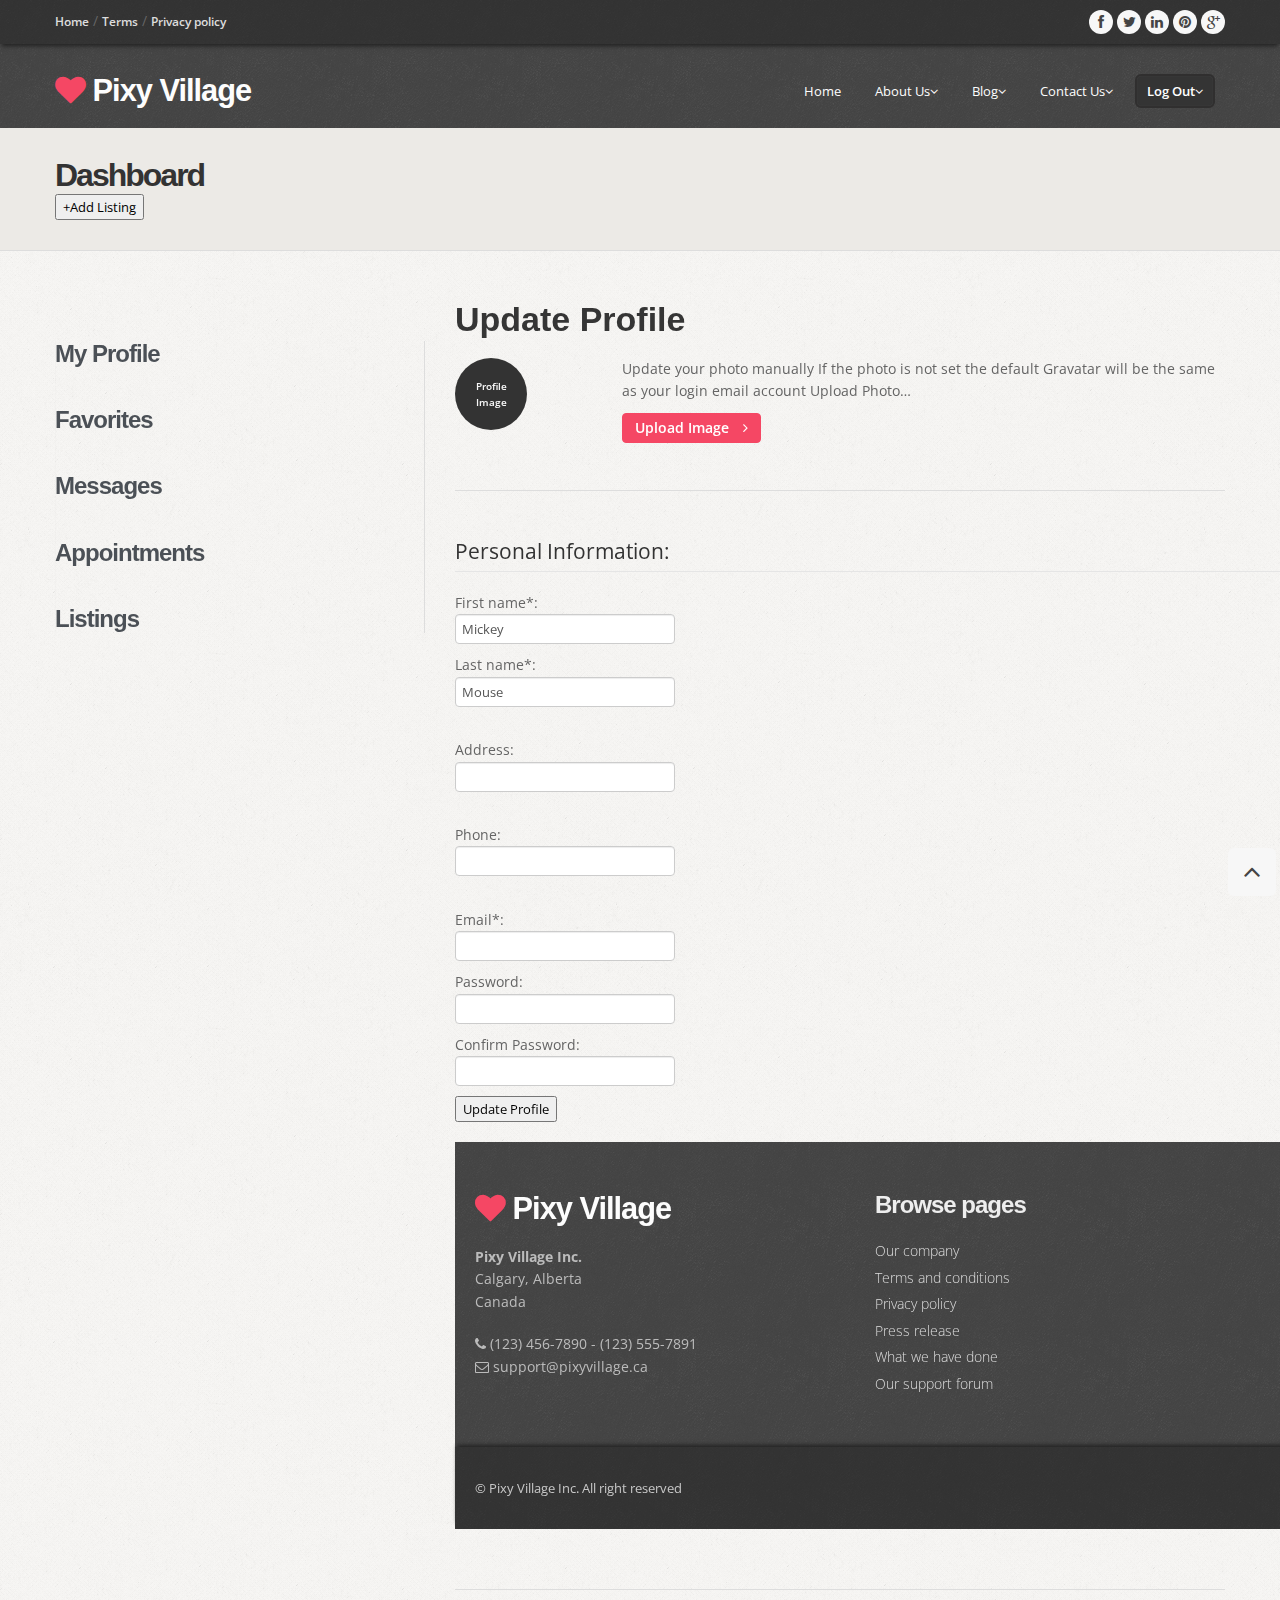
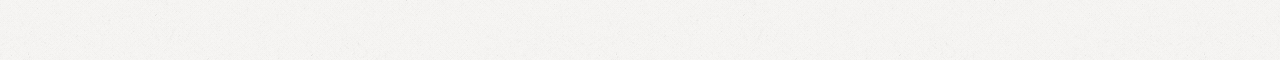
==== dashboard.html @ 8fb2b0e0 "more pages added" ====
<!DOCTYPE html>
<html lang="en">

<head>
  <meta charset="utf-8">
  <title>Dashboard</title>
  <meta name="viewport" content="width=device-width, initial-scale=1.0" />
  <meta name="description" content="Your page description here" />
  <meta name="author" content="" />

  <!-- css -->
  <link href="css/bootstrap.css" rel="stylesheet" />
  <link href="css/bootstrap-responsive.css" rel="stylesheet" />
  <link href="css/prettyPhoto.css" rel="stylesheet" />
  <link href="https://fonts.googleapis.com/css?family=Open+Sans:300,400,600,700" rel="stylesheet">
  <link href="css/style.css" rel="stylesheet">

  <!-- Theme skin -->
  <link id="t-colors" href="color/default.css" rel="stylesheet" />

  <!-- Fav and touch icons -->
  <link rel="apple-touch-icon-precomposed" sizes="144x144" href="ico/apple-touch-icon-144-precomposed.png" />
  <link rel="apple-touch-icon-precomposed" sizes="114x114" href="ico/apple-touch-icon-114-precomposed.png" />
  <link rel="apple-touch-icon-precomposed" sizes="72x72" href="ico/apple-touch-icon-72-precomposed.png" />
  <link rel="apple-touch-icon-precomposed" href="ico/apple-touch-icon-57-precomposed.png" />
  <link rel="shortcut icon" href="ico/favicon.png" />

  <!-- =======================================================
    Theme Name: Remember
    Theme URL: https://bootstrapmade.com/remember-free-multipurpose-bootstrap-template/
    Author: BootstrapMade.com
    Author URL: https://bootstrapmade.com
  ======================================================= -->
</head>

<body>

  <div id="wrapper">
    <!-- start header -->
    <header>
      <div class="top">
        <div class="container">
          <div class="row">
            <div class="span6">
              <ul class="topmenu">
                <li><a href="#">Home</a> &#47;</li>
                <li><a href="#">Terms</a> &#47;</li>
                <li><a href="#">Privacy policy</a></li>
              </ul>
            </div>
            <div class="span6">

              <ul class="social-network">
                <li><a href="#" data-placement="bottom" title="Facebook"><i class="icon-circled icon-bglight icon-facebook"></i></a></li>
                <li><a href="#" data-placement="bottom" title="Twitter"><i class="icon-circled icon-bglight icon-twitter"></i></a></li>
                <li><a href="#" data-placement="bottom" title="Linkedin"><i class="icon-circled icon-linkedin icon-bglight"></i></a></li>
                <li><a href="#" data-placement="bottom" title="Pinterest"><i class="icon-circled icon-pinterest  icon-bglight"></i></a></li>
                <li><a href="#" data-placement="bottom" title="Google +"><i class="icon-circled icon-google-plus icon-bglight"></i></a></li>
              </ul>

            </div>
          </div>
        </div>
      </div>
      <div class="container">


        <div class="row nomargin">
          <div class="span4">
            <div class="logo">
              <h1><a href="index.html"><i class="icon-tint"></i> Pixy Village</a></h1>
            </div>
          </div>
          <div class="span8">
            <div class="navbar navbar-static-top">
              <div class="navigation">
                <nav>
                  <ul class="nav topnav">


                    <li><a href="index.html">Home</a></li>
                    <li class="dropdown">
                      <a href="#">About Us<i class="icon-angle-down"></i></a>
                  <!--    <ul class="dropdown-menu">
                        <li><a href="typography.html">Typography</a></li>
                        <li><a href="components.html">Components</a></li>
                        <li><a href="icons.html">Icons</a></li>
                        <li><a href="icon-variations.html">Icon variations</a></li>

                      </ul> -->
                    </li>
                    <li class="dropdown">
                      <a href="#">Blog<i class="icon-angle-down"></i></a>
                  <!--    <ul class="dropdown-menu">
                        <li><a href="about.html">About us</a></li>
                        <li><a href="pricingbox.html">Pricing boxes</a></li>
                        <li><a href="testimonials.html">Testimonials</a></li>
                        <li><a href="404.html">404</a></li>
                      </ul> -->
                    </li>
                    <li class="dropdown">
                     <a href="#">Contact Us<i class="icon-angle-down"></i></a>
                <!--    <ul class="dropdown-menu">
                        <li><a href="portfolio-2cols.html">Portfolio 2 columns</a></li>
                        <li><a href="portfolio-3cols.html">Portfolio 3 columns</a></li>
                        <li><a href="portfolio-4cols.html">Portfolio 4 columns</a></li>
                        <li><a href="portfolio-detail.html">Portfolio detail</a></li>
                      </ul> -->
                    </li>
                    <li class="dropdown active">
                      <a href="#">Log Out<i class="icon-angle-down"></i></a>
                      <ul class="dropdown-menu">
                        <li><a href="blog-left-sidebar.html">Blog left sidebar</a></li>
                        <li><a href="blog-right-sidebar.html">Blog right sidebar</a></li>
                        <li><a href="post-left-sidebar.html">Post left sidebar</a></li>
                        <li><a href="post-right-sidebar.html">Post right sidebar</a></li>
                      </ul>
                    </li>
                    <li>
                  <!--    <a href="contact.html">Contact </a>
                    </li>
                  </ul>-->
                </nav>
              </div>
              <!-- end navigation -->
            </div>
          </div>
        </div>
      </div>
    </header>
    <!-- end header -->

    <section id="inner-headline">
      <div class="container">
        <div class="row">
          <div class="span4">
            <div class="inner-heading">
              <h2>Dashboard</h2>
                <button>+Add Listing</button>
            </div>
          </div>
        <!--  <div class="span8">
            <ul class="breadcrumb">
              <li><a href="index.html">Home</a> <i class="icon-angle-right"></i></li>
              <li><a href="#">Blog</a> <i class="icon-angle-right"></i></li>
              <li class="active">Blog with left sidebar</li>
            </ul> -->
          </div>
        </div>
      </div>
    </section>

    <section id="content">
      <div class="container">
        <div class="row">

          <div class="span4">

            <aside class="left-sidebar">

              <div class="widget">
            <!--    <form>
                  <div class="input-append">
                    <input class="span2" id="appendedInputButton" type="text" placeholder="Type here">
                    <button class="btn btn-color" type="submit">Search</button>
                  </div>
                </form> -->
              </div>

              <div class="widget">

                <h5 class="widgetheading"><a href="#">My Profile</a></h5>

              <!--  <ul class="cat">
                  <li><i class="icon-angle-right"></i> <a href="#">Web design</a><span> (20)</span></li>
                  <li><i class="icon-angle-right"></i> <a href="#">Online business</a><span> (11)</span></li>
                  <li><i class="icon-angle-right"></i> <a href="#">Marketing strategy</a><span> (9)</span></li>
                  <li><i class="icon-angle-right"></i> <a href="#">Technology</a><span> (12)</span></li>
                  <li><i class="icon-angle-right"></i> <a href="#">About finance</a><span> (18)</span></li>
                </ul> -->
              </div>

              <div class="widget">

                <h5 class="widgetheading"><a href="#">Favorites</a></h5>

          <!--      <ul class="cat">
                  <li><i class="icon-angle-right"></i> <a href="#">Lorem ipsum dolor sit amet</a></li>
                  <li><i class="icon-angle-right"></i> <a href="#">Ancillae senserit scribentur ea vel</a></li>
                  <li><i class="icon-angle-right"></i> <a href="#">Persius nostrum eleifend ad has</a></li>
                  <li><i class="icon-angle-right"></i> <a href="#">Facilis mediocrem urbanitas ad sed</a></li>
                  <li><i class="icon-angle-right"></i> <a href="#">Eripuit veritus docendi cum ut</a></li>
                </ul> -->
              </div>

              <div class="widget">

                <h5 class="widgetheading"><a href="#">Messages</a></h5>
              <!--  <div class="video-container">
                  <iframe src="http://player.vimeo.com/video/30585464?title=0&amp;byline=0">			</iframe>
                </div>
              </div> -->

            <!--  <div class="widget">
                <h5 class="widgetheading">Flickr photostream</h5>
                <div class="flickr_badge">
                  <script type="text/javascript" src="http://www.flickr.com/badge_code_v2.gne?count=8&amp;display=random&amp;size=s&amp;layout=x&amp;source=user&amp;user=34178660@N03"></script>
                </div>
                <div class="clear"></div> -->
              </div>
              <div class="widget">

                <h5 class="widgetheading"><a href="#">Appointments</a></h5>
              <!--  <p>
                  Lorem ipsum dolor sit amet, quo everti torquatos rationibus an, graeci splendide mel cu. Sed ad vidisse eruditi maluisset, et duo mazim placerat adipiscing.
                </p> -->

              </div>

              <div class="widget">

                <h5 class="widgetheading"><a href="#">Listings</a></h5>
              <!--  <p>
                  Lorem ipsum dolor sit amet, quo everti torquatos rationibus an, graeci splendide mel cu. Sed ad vidisse eruditi maluisset, et duo mazim placerat adipiscing.
                </p> -->

              </div>


            </aside>
          </div>

          <div class="span8">
            <article>
              <div class="row">

                <div class="span8">
                  <div class="post-image">
                    <div class="post-heading">
                      <h3><a href="#">Update Profile</a></h3>
                    </div>

                <!--    <img src="img/dummies/blog/img1.jpg" alt="" /> -->

                  </div>
                  <div class="meta-post">
                    <a href="#" class="author">Profile<br />Image</a>
                <!--    <a href="#" class="date">10 Jun<br /> 2013</a> -->
                  </div>
                  <div class="post-entry">
                    <p>
                      Update your photo manually If the photo is not set the default Gravatar will be the same as your login email account
                      Upload Photo…
                    </p>
                    <a href="#" class="btn btn-color">Upload Image <i class="icon-angle-right"></i></a>
                  </div>
                </div>
              </div>
            </article>

            <article>
              <div class="row">

                <div class="span12">
                  <div class="post-slider">
                  <!--  <div class="post-heading">
                      <h3><a href="#">This is an example of slider post format</a></h3>
                    </div> -->

                    <form action="/action_page.php">
                    <fieldset>
                      <legend>Personal Information:</legend>
                      First name*:<br>
                      <input type="text" name="firstname" value="Mickey"><br>
                      Last name*:<br>
                      <input type="text" name="lastname" value="Mouse"><br><br>

                      Address:<br>
                      <input type="text" name="address" value=""><br><br>

                      Phone:<br>
                      <input type="text" name="phone" value=""><br><br>


                      Email*:<br>
                      <input type="text" name="email" value=""><br>

                      Password:<br>

                      <input type="text" name="password" value=""><br>

                    Confirm  Password:<br>

                      <input type="text" name="password" value=""><br>


                      <input type="submit" value="Update Profile">
                    </fieldset>
                  </form>




        <!--            <div class="clear"></div>
                    <!-- start flexslider -->
              <!--      <div class="flexslider">
                      <ul class="slides">
                        <li>
                          <img src="img/dummies/blog/img1.jpg" alt="" />
                        </li>
                        <li>
                          <img src="img/dummies/blog/img2.jpg" alt="" />
                        </li>
                        <li>
                          <img src="img/dummies/blog/img3.jpg" alt="" />
                        </li>
                      </ul>
                    </div>
                    <!-- end flexslider -->
                <!--  </div>
                  <div class="meta-post">
                    <a href="#" class="author">By<br /> Admin</a>
                    <a href="#" class="date">10 Jun<br /> 2013</a>
                  </div>
                  <div class="post-entry">
                    <p>
                      Qui ut ceteros comprehensam. Cu eos sale sanctus eligendi, id ius elitr saperet, ocurreret pertinacia pri an. No mei nibh consectetuer, semper laoreet perfecto ad qui, est rebum nulla argumentum ei. Fierent adipisci iracundia est ei, usu timeam persius
                      ea. Usu ea justo malis, pri quando everti electram ei, ex homero omittam salutatus...
                    </p>
                    <a href="#" class="btn btn-color">Read more <i class="icon-angle-right"></i></a>
                  </div>

                </div>
              </div>
            </article>


            <article>
              <div class="row">

                <div class="span8">
                  <div class="post-quote">
                    <div class="post-heading">
                      <h3><a href="#">Nice example of quote post format below</a></h3>
                    </div>


                  </div>
                  <div class="meta-post">
                    <a href="#" class="author">By<br /> Admin</a>
                    <a href="#" class="date">10 Jun<br /> 2013</a>
                  </div>
                  <div class="post-entry">
                    <blockquote>
                      Lorem ipsum dolor sit amet, ei quod constituto qui. Summo labores expetendis ad quo, lorem luptatum et vis. No qui vidisse signiferumque...
                    </blockquote>
                    <a href="#" class="btn btn-color">Read more <i class="icon-angle-right"></i></a>
                  </div>

                </div>
              </div>
            </article>

            <article>
              <div class="row">

                <div class="span8">
                  <div class="post-video">
                    <div class="post-heading">
                      <h3><a href="#">Amazing video post format here</a></h3>
                    </div>
                    <div class="video-container">
                      <iframe src="http://player.vimeo.com/video/30585464?title=0&amp;byline=0">			</iframe>
                    </div>
                  </div>
                  <div class="meta-post">
                    <a href="#" class="author">By<br /> Admin</a>
                    <a href="#" class="date">10 Jun<br /> 2013</a>
                  </div>
                  <div class="post-entry">
                    <p>
                      Qui ut ceteros comprehensam. Cu eos sale sanctus eligendi, id ius elitr saperet, ocurreret pertinacia pri an. No mei nibh consectetuer, semper laoreet perfecto ad qui, est rebum nulla argumentum ei. Fierent adipisci iracundia est ei, usu timeam persius
                      ea. Usu ea justo malis, pri quando everti electram ei, ex homero omittam salutatus...
                    </p>
                    <a href="#" class="btn btn-color">Read more <i class="icon-angle-right"></i></a>
                  </div>
                </div>
              </div>
            </article>

            <div id="pagination">
              <span class="all">Page 1 of 3</span>
              <span class="current">1</span>
              <a href="#" class="inactive">2</a>
              <a href="#" class="inactive">3</a>
            </div>
          </div>
        </div>
      </div>
    </section> -->

    <footer>
      <div class="container">
        <div class="row">
          <div class="span4">
            <div class="widget">
              <div class="footer_logo">
                <h3><a href="index.html"><i class="icon-tint"></i> Pixy Village</a></h3>
              </div>
              <address>
							  <strong>Pixy Village Inc.</strong><br>
  							Calgary, Alberta<br>
  							Canada
  						</address>
              <p>
                <i class="icon-phone"></i> (123) 456-7890 - (123) 555-7891 <br>
                <i class="icon-envelope-alt"></i> support@pixyvillage.ca
              </p>
            </div>
          </div>
          <div class="span4">
            <div class="widget">
              <h5 class="widgetheading">Browse pages</h5>
              <ul class="link-list">
                <li><a href="#">Our company</a></li>
                <li><a href="#">Terms and conditions</a></li>
                <li><a href="#">Privacy policy</a></li>
                <li><a href="#">Press release</a></li>
                <li><a href="#">What we have done</a></li>
                <li><a href="#">Our support forum</a></li>
              </ul>

            </div>
          </div>
      <!--    <div class="span4">
            <div class="widget">
              <h5 class="widgetheading">From flickr</h5>
              <div class="flickr_badge">
                <script type="text/javascript" src="http://www.flickr.com/badge_code_v2.gne?count=8&amp;display=random&amp;size=s&amp;layout=x&amp;source=user&amp;user=34178660@N03"></script>
              </div>
              <div class="clear"></div>
            </div>
          </div>-->
        </div>
      </div>
      <div id="sub-footer">
        <div class="container">
          <div class="row">
            <div class="span6">
              <div class="copyright">
                <p><span>&copy; Pixy Village Inc. All right reserved</span></p>
              </div>

            </div>

            <div class="span6">
              <div class="credits">
                <!--
                  All the links in the footer should remain intact.
                  You can delete the links only if you purchased the pro version.
                  Licensing information: https://bootstrapmade.com/license/
                  Purchase the pro version with working PHP/AJAX contact form: https://bootstrapmade.com/buy/?theme=Remember
                -->
                Created by <a href="https://bootstrapmade.com/">BootstrapMade</a>
              </div>
            </div>
          </div>
        </div>
      </div>
    </footer>
  </div>
  <a href="#" class="scrollup"><i class="icon-angle-up icon-rounded icon-bglight icon-2x"></i></a>

  <!-- javascript
    ================================================== -->
  <!-- Placed at the end of the document so the pages load faster -->
  <script src="js/jquery.js"></script>
  <script src="js/jquery.easing.1.3.js"></script>
  <script src="js/bootstrap.js"></script>
  <script src="js/modernizr.custom.js"></script>
  <script src="js/toucheffects.js"></script>
  <script src="js/google-code-prettify/prettify.js"></script>
  <script src="js/jquery.prettyPhoto.js"></script>
  <script src="js/portfolio/jquery.quicksand.js"></script>
  <script src="js/portfolio/setting.js"></script>
  <script src="js/animate.js"></script>

  <!-- Template Custom JavaScript File -->
  <script src="js/custom.js"></script>

</body>

</html>
---- css/prettyPhoto.css ----
div.pp_default .pp_top,div.pp_default .pp_top .pp_middle,div.pp_default .pp_top .pp_left,div.pp_default .pp_top .pp_right,div.pp_default .pp_bottom,div.pp_default .pp_bottom .pp_left,div.pp_default .pp_bottom .pp_middle,div.pp_default .pp_bottom .pp_right{height:13px}
div.pp_default .pp_top .pp_left{background:url(../img/prettyPhoto/default/sprite.png) -78px -93px no-repeat}
div.pp_default .pp_top .pp_middle{background:url(../img/prettyPhoto/default/sprite_x.png) top left repeat-x}
div.pp_default .pp_top .pp_right{background:url(../img/prettyPhoto/default/sprite.png) -112px -93px no-repeat}
div.pp_default .pp_content .ppt{color:#f8f8f8}
div.pp_default .pp_content_container .pp_left{background:url(../img/prettyPhoto/default/sprite_y.png) -7px 0 repeat-y;padding-left:13px}
div.pp_default .pp_content_container .pp_right{background:url(../img/prettyPhoto/default/sprite_y.png) top right repeat-y;padding-right:13px}
div.pp_default .pp_next:hover{background:url(../img/prettyPhoto/default/sprite_next.png) center right no-repeat;cursor:pointer}
div.pp_default .pp_previous:hover{background:url(../img/prettyPhoto/default/sprite_prev.png) center left no-repeat;cursor:pointer}
div.pp_default .pp_expand{background:url(../img/prettyPhoto/default/sprite.png) 0 -29px no-repeat;cursor:pointer;width:28px;height:28px}
div.pp_default .pp_expand:hover{background:url(../img/prettyPhoto/default/sprite.png) 0 -56px no-repeat;cursor:pointer}
div.pp_default .pp_contract{background:url(../img/prettyPhoto/default/sprite.png) 0 -84px no-repeat;cursor:pointer;width:28px;height:28px}
div.pp_default .pp_contract:hover{background:url(../img/prettyPhoto/default/sprite.png) 0 -113px no-repeat;cursor:pointer}
div.pp_default .pp_close{width:30px;height:30px;background:url(../img/prettyPhoto/default/sprite.png) 2px 1px no-repeat;cursor:pointer}
div.pp_default .pp_gallery ul li a{background:url(../img/prettyPhoto/default/default_thumb.png) center center #f8f8f8;border:1px solid #aaa}
div.pp_default .pp_social{margin-top:7px}
div.pp_default .pp_gallery a.pp_arrow_previous,div.pp_default .pp_gallery a.pp_arrow_next{position:static;left:auto}
div.pp_default .pp_nav .pp_play,div.pp_default .pp_nav .pp_pause{background:url(../img/prettyPhoto/default/sprite.png) -51px 1px no-repeat;height:30px;width:30px}
div.pp_default .pp_nav .pp_pause{background-position:-51px -29px}
div.pp_default a.pp_arrow_previous,div.pp_default a.pp_arrow_next{background:url(../img/prettyPhoto/default/sprite.png) -31px -3px no-repeat;height:20px;width:20px;margin:4px 0 0}
div.pp_default a.pp_arrow_next{left:52px;background-position:-82px -3px}
div.pp_default .pp_content_container .pp_details{margin-top:5px}
div.pp_default .pp_nav{clear:none;height:30px;width:110px;position:relative}
div.pp_default .pp_nav .currentTextHolder{font-family:Georgia;font-style:italic;color:#999;font-size:11px;left:75px;line-height:25px;position:absolute;top:2px;margin:0;padding:0 0 0 10px}
div.pp_default .pp_close:hover,div.pp_default .pp_nav .pp_play:hover,div.pp_default .pp_nav .pp_pause:hover,div.pp_default .pp_arrow_next:hover,div.pp_default .pp_arrow_previous:hover{opacity:0.7}
div.pp_default .pp_description{font-size:11px;font-weight:700;line-height:14px;margin:5px 50px 5px 0}
div.pp_default .pp_bottom .pp_left{background:url(../img/prettyPhoto/default/sprite.png) -78px -127px no-repeat}
div.pp_default .pp_bottom .pp_middle{background:url(../img/prettyPhoto/default/sprite_x.png) bottom left repeat-x}
div.pp_default .pp_bottom .pp_right{background:url(../img/prettyPhoto/default/sprite.png) -112px -127px no-repeat}
div.pp_default .pp_loaderIcon{background:url(../img/prettyPhoto/default/loader.gif) center center no-repeat}
div.light_rounded .pp_top .pp_left{background:url(../img/prettyPhoto/light_rounded/sprite.png) -88px -53px no-repeat}
div.light_rounded .pp_top .pp_right{background:url(../img/prettyPhoto/light_rounded/sprite.png) -110px -53px no-repeat}
div.light_rounded .pp_next:hover{background:url(../img/prettyPhoto/light_rounded/btnNext.png) center right no-repeat;cursor:pointer}
div.light_rounded .pp_previous:hover{background:url(../img/prettyPhoto/light_rounded/btnPrevious.png) center left no-repeat;cursor:pointer}
div.light_rounded .pp_expand{background:url(../img/prettyPhoto/light_rounded/sprite.png) -31px -26px no-repeat;cursor:pointer}
div.light_rounded .pp_expand:hover{background:url(../img/prettyPhoto/light_rounded/sprite.png) -31px -47px no-repeat;cursor:pointer}
div.light_rounded .pp_contract{background:url(../img/prettyPhoto/light_rounded/sprite.png) 0 -26px no-repeat;cursor:pointer}
div.light_rounded .pp_contract:hover{background:url(../img/prettyPhoto/light_rounded/sprite.png) 0 -47px no-repeat;cursor:pointer}
div.light_rounded .pp_close{width:75px;height:22px;background:url(../img/prettyPhoto/light_rounded/sprite.png) -1px -1px no-repeat;cursor:pointer}
div.light_rounded .pp_nav .pp_play{background:url(../img/prettyPhoto/light_rounded/sprite.png) -1px -100px no-repeat;height:15px;width:14px}
div.light_rounded .pp_nav .pp_pause{background:url(../img/prettyPhoto/light_rounded/sprite.png) -24px -100px no-repeat;height:15px;width:14px}
div.light_rounded .pp_arrow_previous{background:url(../img/prettyPhoto/light_rounded/sprite.png) 0 -71px no-repeat}
div.light_rounded .pp_arrow_next{background:url(../img/prettyPhoto/light_rounded/sprite.png) -22px -71px no-repeat}
div.light_rounded .pp_bottom .pp_left{background:url(../img/prettyPhoto/light_rounded/sprite.png) -88px -80px no-repeat}
div.light_rounded .pp_bottom .pp_right{background:url(../img/prettyPhoto/light_rounded/sprite.png) -110px -80px no-repeat}
div.dark_rounded .pp_top .pp_left{background:url(../img/prettyPhoto/dark_rounded/sprite.png) -88px -53px no-repeat}
div.dark_rounded .pp_top .pp_right{background:url(../img/prettyPhoto/dark_rounded/sprite.png) -110px -53px no-repeat}
div.dark_rounded .pp_content_container .pp_left{background:url(../img/prettyPhoto/dark_rounded/contentPattern.png) top left repeat-y}
div.dark_rounded .pp_content_container .pp_right{background:url(../img/prettyPhoto/dark_rounded/contentPattern.png) top right repeat-y}
div.dark_rounded .pp_next:hover{background:url(../img/prettyPhoto/dark_rounded/btnNext.png) center right no-repeat;cursor:pointer}
div.dark_rounded .pp_previous:hover{background:url(../img/prettyPhoto/dark_rounded/btnPrevious.png) center left no-repeat;cursor:pointer}
div.dark_rounded .pp_expand{background:url(../img/prettyPhoto/dark_rounded/sprite.png) -31px -26px no-repeat;cursor:pointer}
div.dark_rounded .pp_expand:hover{background:url(../img/prettyPhoto/dark_rounded/sprite.png) -31px -47px no-repeat;cursor:pointer}
div.dark_rounded .pp_contract{background:url(../img/prettyPhoto/dark_rounded/sprite.png) 0 -26px no-repeat;cursor:pointer}
div.dark_rounded .pp_contract:hover{background:url(../img/prettyPhoto/dark_rounded/sprite.png) 0 -47px no-repeat;cursor:pointer}
div.dark_rounded .pp_close{width:75px;height:22px;background:url(../img/prettyPhoto/dark_rounded/sprite.png) -1px -1px no-repeat;cursor:pointer}
div.dark_rounded .pp_description{margin-right:85px;color:#fff}
div.dark_rounded .pp_nav .pp_play{background:url(../img/prettyPhoto/dark_rounded/sprite.png) -1px -100px no-repeat;height:15px;width:14px}
div.dark_rounded .pp_nav .pp_pause{background:url(../img/prettyPhoto/dark_rounded/sprite.png) -24px -100px no-repeat;height:15px;width:14px}
div.dark_rounded .pp_arrow_previous{background:url(../img/prettyPhoto/dark_rounded/sprite.png) 0 -71px no-repeat}
div.dark_rounded .pp_arrow_next{background:url(../img/prettyPhoto/dark_rounded/sprite.png) -22px -71px no-repeat}
div.dark_rounded .pp_bottom .pp_left{background:url(../img/prettyPhoto/dark_rounded/sprite.png) -88px -80px no-repeat}
div.dark_rounded .pp_bottom .pp_right{background:url(../img/prettyPhoto/dark_rounded/sprite.png) -110px -80px no-repeat}
div.dark_rounded .pp_loaderIcon{background:url(../img/prettyPhoto/dark_rounded/loader.gif) center center no-repeat}
div.dark_square .pp_left,div.dark_square .pp_middle,div.dark_square .pp_right,div.dark_square .pp_content{background:#000}
div.dark_square .pp_description{color:#fff;margin:0 85px 0 0}
div.dark_square .pp_loaderIcon{background:url(../img/prettyPhoto/dark_square/loader.gif) center center no-repeat}
div.dark_square .pp_expand{background:url(../img/prettyPhoto/dark_square/sprite.png) -31px -26px no-repeat;cursor:pointer}
div.dark_square .pp_expand:hover{background:url(../img/prettyPhoto/dark_square/sprite.png) -31px -47px no-repeat;cursor:pointer}
div.dark_square .pp_contract{background:url(../img/prettyPhoto/dark_square/sprite.png) 0 -26px no-repeat;cursor:pointer}
div.dark_square .pp_contract:hover{background:url(../img/prettyPhoto/dark_square/sprite.png) 0 -47px no-repeat;cursor:pointer}
div.dark_square .pp_close{width:75px;height:22px;background:url(../img/prettyPhoto/dark_square/sprite.png) -1px -1px no-repeat;cursor:pointer}
div.dark_square .pp_nav{clear:none}
div.dark_square .pp_nav .pp_play{background:url(../img/prettyPhoto/dark_square/sprite.png) -1px -100px no-repeat;height:15px;width:14px}
div.dark_square .pp_nav .pp_pause{background:url(../img/prettyPhoto/dark_square/sprite.png) -24px -100px no-repeat;height:15px;width:14px}
div.dark_square .pp_arrow_previous{background:url(../img/prettyPhoto/dark_square/sprite.png) 0 -71px no-repeat}
div.dark_square .pp_arrow_next{background:url(../img/prettyPhoto/dark_square/sprite.png) -22px -71px no-repeat}
div.dark_square .pp_next:hover{background:url(../img/prettyPhoto/dark_square/btnNext.png) center right no-repeat;cursor:pointer}
div.dark_square .pp_previous:hover{background:url(../img/prettyPhoto/dark_square/btnPrevious.png) center left no-repeat;cursor:pointer}
div.light_square .pp_expand{background:url(../img/prettyPhoto/light_square/sprite.png) -31px -26px no-repeat;cursor:pointer}
div.light_square .pp_expand:hover{background:url(../img/prettyPhoto/light_square/sprite.png) -31px -47px no-repeat;cursor:pointer}
div.light_square .pp_contract{background:url(../img/prettyPhoto/light_square/sprite.png) 0 -26px no-repeat;cursor:pointer}
div.light_square .pp_contract:hover{background:url(../img/prettyPhoto/light_square/sprite.png) 0 -47px no-repeat;cursor:pointer}
div.light_square .pp_close{width:75px;height:22px;background:url(../img/prettyPhoto/light_square/sprite.png) -1px -1px no-repeat;cursor:pointer}
div.light_square .pp_nav .pp_play{background:url(../img/prettyPhoto/light_square/sprite.png) -1px -100px no-repeat;height:15px;width:14px}
div.light_square .pp_nav .pp_pause{background:url(../img/prettyPhoto/light_square/sprite.png) -24px -100px no-repeat;height:15px;width:14px}
div.light_square .pp_arrow_previous{background:url(../img/prettyPhoto/light_square/sprite.png) 0 -71px no-repeat}
div.light_square .pp_arrow_next{background:url(../img/prettyPhoto/light_square/sprite.png) -22px -71px no-repeat}
div.light_square .pp_next:hover{background:url(../img/prettyPhoto/light_square/btnNext.png) center right no-repeat;cursor:pointer}
div.light_square .pp_previous:hover{background:url(../img/prettyPhoto/light_square/btnPrevious.png) center left no-repeat;cursor:pointer}
div.facebook .pp_top .pp_left{background:url(../img/prettyPhoto/facebook/sprite.png) -88px -53px no-repeat}
div.facebook .pp_top .pp_middle{background:url(../img/prettyPhoto/facebook/contentPatternTop.png) top left repeat-x}
div.facebook .pp_top .pp_right{background:url(../img/prettyPhoto/facebook/sprite.png) -110px -53px no-repeat}
div.facebook .pp_content_container .pp_left{background:url(../img/prettyPhoto/facebook/contentPatternLeft.png) top left repeat-y}
div.facebook .pp_content_container .pp_right{background:url(../img/prettyPhoto/facebook/contentPatternRight.png) top right repeat-y}
div.facebook .pp_expand{background:url(../img/prettyPhoto/facebook/sprite.png) -31px -26px no-repeat;cursor:pointer}
div.facebook .pp_expand:hover{background:url(../img/prettyPhoto/facebook/sprite.png) -31px -47px no-repeat;cursor:pointer}
div.facebook .pp_contract{background:url(../img/prettyPhoto/facebook/sprite.png) 0 -26px no-repeat;cursor:pointer}
div.facebook .pp_contract:hover{background:url(../img/prettyPhoto/facebook/sprite.png) 0 -47px no-repeat;cursor:pointer}
div.facebook .pp_close{width:22px;height:22px;background:url(../img/prettyPhoto/facebook/sprite.png) -1px -1px no-repeat;cursor:pointer}
div.facebook .pp_description{margin:0 37px 0 0}
div.facebook .pp_loaderIcon{background:url(../img/prettyPhoto/facebook/loader.gif) center center no-repeat}
div.facebook .pp_arrow_previous{background:url(../img/prettyPhoto/facebook/sprite.png) 0 -71px no-repeat;height:22px;margin-top:0;width:22px}
div.facebook .pp_arrow_previous.disabled{background-position:0 -96px;cursor:default}
div.facebook .pp_arrow_next{background:url(../img/prettyPhoto/facebook/sprite.png) -32px -71px no-repeat;height:22px;margin-top:0;width:22px}
div.facebook .pp_arrow_next.disabled{background-position:-32px -96px;cursor:default}
div.facebook .pp_nav{margin-top:0}
div.facebook .pp_nav p{font-size:15px;padding:0 3px 0 4px}
div.facebook .pp_nav .pp_play{background:url(../img/prettyPhoto/facebook/sprite.png) -1px -123px no-repeat;height:22px;width:22px}
div.facebook .pp_nav .pp_pause{background:url(../img/prettyPhoto/facebook/sprite.png) -32px -123px no-repeat;height:22px;width:22px}
div.facebook .pp_next:hover{background:url(../img/prettyPhoto/facebook/btnNext.png) center right no-repeat;cursor:pointer}
div.facebook .pp_previous:hover{background:url(../img/prettyPhoto/facebook/btnPrevious.png) center left no-repeat;cursor:pointer}
div.facebook .pp_bottom .pp_left{background:url(../img/prettyPhoto/facebook/sprite.png) -88px -80px no-repeat}
div.facebook .pp_bottom .pp_middle{background:url(../img/prettyPhoto/facebook/contentPatternBottom.png) top left repeat-x}
div.facebook .pp_bottom .pp_right{background:url(../img/prettyPhoto/facebook/sprite.png) -110px -80px no-repeat}
div.pp_pic_holder a:focus{outline:none}
div.pp_overlay{background:#000;display:none;left:0;position:absolute;top:0;width:100%;z-index:9500}
div.pp_pic_holder{display:none;position:absolute;width:100px;z-index:10000}
.pp_content{height:40px;min-width:40px}
* html .pp_content{width:40px}
.pp_content_container{position:relative;text-align:left;width:100%}
.pp_content_container .pp_left{padding-left:20px}
.pp_content_container .pp_right{padding-right:20px}
.pp_content_container .pp_details{float:left;margin:10px 0 2px}
.pp_description{display:none;margin:0}
.pp_social{float:left;margin:0}
.pp_social .facebook{float:left;margin-left:5px;width:55px;overflow:hidden}
.pp_social .twitter{float:left}
.pp_nav{clear:right;float:left;margin:3px 10px 0 0}
.pp_nav p{float:left;white-space:nowrap;margin:2px 4px}
.pp_nav .pp_play,.pp_nav .pp_pause{float:left;margin-right:4px;text-indent:-10000px}
a.pp_arrow_previous,a.pp_arrow_next{display:block;float:left;height:15px;margin-top:3px;overflow:hidden;text-indent:-10000px;width:14px}
.pp_hoverContainer{position:absolute;top:0;width:100%;z-index:2000}
.pp_gallery{display:none;left:50%;margin-top:-50px;position:absolute;z-index:10000}
.pp_gallery div{float:left;overflow:hidden;position:relative}
.pp_gallery ul{float:left;height:35px;position:relative;white-space:nowrap;margin:0 0 0 5px;padding:0}
.pp_gallery ul a{border:1px rgba(0,0,0,0.5) solid;display:block;float:left;height:33px;overflow:hidden}
.pp_gallery ul a img{border:0}
.pp_gallery li{display:block;float:left;margin:0 5px 0 0;padding:0}
.pp_gallery li.default a{background:url(../img/prettyPhoto/facebook/default_thumbnail.gif) 0 0 no-repeat;display:block;height:33px;width:50px}
.pp_gallery .pp_arrow_previous,.pp_gallery .pp_arrow_next{margin-top:7px!important}
a.pp_next{background:url(../img/prettyPhoto/light_rounded/btnNext.png) 10000px 10000px no-repeat;display:block;float:right;height:100%;text-indent:-10000px;width:49%}
a.pp_previous{background:url(../img/prettyPhoto/light_rounded/btnNext.png) 10000px 10000px no-repeat;display:block;float:left;height:100%;text-indent:-10000px;width:49%}
a.pp_expand,a.pp_contract{cursor:pointer;display:none;height:20px;position:absolute;right:30px;text-indent:-10000px;top:10px;width:20px;z-index:20000}
a.pp_close{position:absolute;right:0;top:0;display:block;line-height:22px;text-indent:-10000px}
.pp_loaderIcon{display:block;height:24px;left:50%;position:absolute;top:50%;width:24px;margin:-12px 0 0 -12px}
#pp_full_res{line-height:1!important}
#pp_full_res .pp_inline{text-align:left}
#pp_full_res .pp_inline p{margin:0 0 15px}
div.ppt{color:#fff;display:none;font-size:17px;z-index:9999;margin:0 0 5px 15px}
div.pp_default .pp_content,div.light_rounded .pp_content{background-color:#fff}
div.pp_default #pp_full_res .pp_inline,div.light_rounded .pp_content .ppt,div.light_rounded #pp_full_res .pp_inline,div.light_square .pp_content .ppt,div.light_square #pp_full_res .pp_inline,div.facebook .pp_content .ppt,div.facebook #pp_full_res .pp_inline{color:#000}
div.pp_default .pp_gallery ul li a:hover,div.pp_default .pp_gallery ul li.selected a,.pp_gallery ul a:hover,.pp_gallery li.selected a{border-color:#fff}
div.pp_default .pp_details,div.light_rounded .pp_details,div.dark_rounded .pp_details,div.dark_square .pp_details,div.light_square .pp_details,div.facebook .pp_details{position:relative}
div.light_rounded .pp_top .pp_middle,div.light_rounded .pp_content_container .pp_left,div.light_rounded .pp_content_container .pp_right,div.light_rounded .pp_bottom .pp_middle,div.light_square .pp_left,div.light_square .pp_middle,div.light_square .pp_right,div.light_square .pp_content,div.facebook .pp_content{background:#fff}
div.light_rounded .pp_description,div.light_square .pp_description{margin-right:85px}
div.light_rounded .pp_gallery a.pp_arrow_previous,div.light_rounded .pp_gallery a.pp_arrow_next,div.dark_rounded .pp_gallery a.pp_arrow_previous,div.dark_rounded .pp_gallery a.pp_arrow_next,div.dark_square .pp_gallery a.pp_arrow_previous,div.dark_square .pp_gallery a.pp_arrow_next,div.light_square .pp_gallery a.pp_arrow_previous,div.light_square .pp_gallery a.pp_arrow_next{margin-top:12px!important}
div.light_rounded .pp_arrow_previous.disabled,div.dark_rounded .pp_arrow_previous.disabled,div.dark_square .pp_arrow_previous.disabled,div.light_square .pp_arrow_previous.disabled{background-position:0 -87px;cursor:default}
div.light_rounded .pp_arrow_next.disabled,div.dark_rounded .pp_arrow_next.disabled,div.dark_square .pp_arrow_next.disabled,div.light_square .pp_arrow_next.disabled{background-position:-22px -87px;cursor:default}
div.light_rounded .pp_loaderIcon,div.light_square .pp_loaderIcon{background:url(../img/prettyPhoto/light_rounded/loader.gif) center center no-repeat}
div.dark_rounded .pp_top .pp_middle,div.dark_rounded .pp_content,div.dark_rounded .pp_bottom .pp_middle{background:url(../img/prettyPhoto/dark_rounded/contentPattern.png) top left repeat}
div.dark_rounded .currentTextHolder,div.dark_square .currentTextHolder{color:#c4c4c4}
div.dark_rounded #pp_full_res .pp_inline,div.dark_square #pp_full_res .pp_inline{color:#fff}
.pp_top,.pp_bottom{height:20px;position:relative}
* html .pp_top,* html .pp_bottom{padding:0 20px}
.pp_top .pp_left,.pp_bottom .pp_left{height:20px;left:0;position:absolute;width:20px}
.pp_top .pp_middle,.pp_bottom .pp_middle{height:20px;left:20px;position:absolute;right:20px}
* html .pp_top .pp_middle,* html .pp_bottom .pp_middle{left:0;position:static}
.pp_top .pp_right,.pp_bottom .pp_right{height:20px;left:auto;position:absolute;right:0;top:0;width:20px}
.pp_fade,.pp_gallery li.default a img{display:none}
---- css/style.css ----
/*
  Theme Name: Remember
  Theme URL: https://bootstrapmade.com/remember-free-multipurpose-bootstrap-template/
  Author: BootstrapMade.com
  Author URL: https://bootstrapmade.com
*/

/* === prettify === */
@import url('../js/google-code-prettify/prettify.css');
/* === fontawesome === */
@import url('font-awesome.css');
/* === custom icon === */
@import url('custom-fonts.css');
/* ==== overwrite bootstrap standard ==== */
@import url('overwrite.css');

@import url('animate.css');
@import url('shortcodes.css');

/* Table of content */
/*===================================
1. General
2. layout
3. Responsive media
4. Header
5. Section: Featured
6. Intro
8. Section: Content
9. Section: Bottom
10. Inner - Section: page headline
11. Forms
12. Portfolio
13. Elements
14. Blog & article
15. Aside, sidebar
16. Footer
17. Divider, Line & Misc
18. Position & alignment
19. More
 from custom font icon
20. Spacer, margin
21. Media queries
==================================== */
/* ===================================
1. General
==================================== */

body {
	font-family:'Open Sans', Arial, sans-serif;
	font-size:14px;
	font-weight:400;
	line-height:1.6em;
	color:#656565;
}

a {
	color:#4b5056;
}
a:active {
	outline:0;
	text-decoration:none;
}


.clear {
	clear:both;
}

h2.heading {
	font-size:32px;
	color:#0e161d;
	letter-spacing:-2px;
}

h2.errortitle {
	font-size:64px;
	color:#0e161d;
	letter-spacing:-2px;
}

.bold {
	font-weight:900;
}

/* ===================================
2. layout
==================================== */


.container{
	padding:0 20px 0 20px;
	position:relative;
}


.row {
	margin-bottom:30px;
}

.row .row{
	margin-bottom:30px;
}

.row.nomargin {
	margin-bottom:0;
}



/* ===================================
3. Responsive media
==================================== */

.video-container,.map-container,.embed-container 		{ position:relative; margin:0 0 15px 0;	padding-bottom:51%; padding-top:30px; height:0; overflow:hidden; border:none; }
.embed-container iframe,
.embed-container object,
.embed-container embed,
.video-container iframe,
.map-container iframe,
.map-container object,
.map-container embed,
.video-container object,
.video-container embed 					{ position:absolute; top:0; left:0; width:100%; height:100%; }
iframe {
	border:none;
}

img.img-polaroid {
	margin:0 0 20px 0;
}
.img-box {
	max-width:100%;
}
/* ===================================
4. Header
==================================== */

/* --- header -- */
header{
	background: url(../img/header-pattern-150.png) repeat;
	margin:0;
	padding:0 0 20px;
	position:relative;
	z-index:2000;
}

header .top {
	padding:10px 0 10px;
	margin:0 0 30px;
	background: url(../img/top-pattern-150.png) repeat;
-webkit-box-shadow: 0 4px 4px -2px #222;
   -moz-box-shadow: 0 4px 4px -2px #222;
        box-shadow: 0 4px 4px -2px #222;
}


header .logo {
	float:left;
}

header .logo img {
	margin-bottom:10px;
}
header .logo h1 {
	color:#fdfdfd;
	letter-spacing:-1px;
	font-size:2.2em;
	font-weight:900;
	margin:0;
}
header .logo h1 a {
	color:#fdfdfd;
}
header .logo h1 a:hover {
	text-decoration:none;
}
/* --- top area --- */

header .top .row {
	margin-bottom:0;
}

ul.topmenu {
	list-style:none;
	margin:0;
}
ul.topmenu li {
	display:inline;
}
ul.topmenu li a {
	font-size:12px;
  color: #ddd;
  font-weight:600;
}
ul.topmenu li a:hover {
	text-decoration:none;
}


ul.social-network {
	float:right;
	list-style:none;
	margin:0;
}

ul.social-network li {
	display:inline;
}
ul.social-network li a:hover {
  -webkit-transition: all 1s ease-in-out;
  -moz-transition: all 1s ease-in-out;
  -o-transition: all 1s ease-in-out;
  transition: all 1s ease-in-out;
}


/* --- menu --- */

header .navigation {
	float:right;
}

header ul.nav li {
	border:none;
	margin:0;
}

header ul.nav li a {
	border:none;
	font-weight:400;
}
.navbar .nav > li > a {
	font-size:13px;
  color: #fdfdfd;
  text-shadow: none;
}

header ul.nav li a i {
	color:#fff;
}

.navbar .nav a:hover {
	background:none;
}

.navbar .nav > .active > a,.navbar .nav > .active > a:hover {
	font-weight:600;
}

.navbar .nav > .active > a:active,.navbar .nav > .active > a:focus {
	background:none;
	outline:0;
	font-weight:600;
}

.navbar .nav li .dropdown-menu {
	z-index:1000;
}

header ul.nav li ul {
	z-index:1000;
	margin-top:20px;
}
header ul.nav li ul li ul {
	margin:1px 0 0 1px;
}
.dropdown-menu .dropdown i {
	position:absolute;
	right:0;
	margin-top:3px;
	padding-left:20px;
}

.navbar .nav > li > .dropdown-menu:before {
  display: inline-block;
  border-right: none;
  border-bottom: none;
  border-left: none;
  border-bottom-color: none;
  content:none;
}

.navbar .nav > li > .dropdown-menu:after {
  display: inline-block;
  border-right: none;
  border-bottom: none;
  border-left: none;
  content: '';
}


ul.nav li.dropdown a {
	z-index:1000;
	display:block;
}

ul.nav li.dropdown ul li ul.dropdown-menu {
	margin-left:0px;
  -webkit-border-radius: 6px;
     -moz-border-radius: 6px;
          border-radius: 6px;
}

ul.nav li.dropdown ul li i {
	margin-right:20px;
}
 select.selectmenu {
	display:none;
}



/*===========================
6. Intro
=========================== */

#intro {
  width: 100%;
  height: 60vh;
  position: relative;
	background: url(../img/fashion-clipart-black-and-white-4.jpg) top center;
  background-size: cover;
}

@media (min-width: 1024px) {
	#intro {
		background-attachment: fixed;
	}
}

.intro-content {
	background: rgba(0, 0, 0, 0.65);
  position: absolute;
  position: absolute;
  bottom: 0;
  top: 0;
  left: 0;
  right: 0;
  z-index: 10;
  display: flex;
  justify-content: center;
  align-items: center;
  flex-direction: column;
  text-align: center;
	padding: 0 15px;
}

.intro-content  h2 {
  color: #fff;
  margin-bottom: 30px;
  font-size: 64px;
  font-weight: 700;
}

.intro-content  h3 {
  color: #fff;
  margin-bottom: 30px;
  font-size: 26px;
  font-weight: 500;
}

@media (max-width: 767px) {
	#intro {
		height: 100vh;
	}
	.intro-content  h2 {
		font-size: 34px;
	}
}

.btn-get-started {
  font-size: 15px;
  font-weight: bold;
  letter-spacing: 1px;
  display: inline-block;
  padding: 10px 32px;
  border-radius: 2px;
  transition: 0.5s;
  margin: 10px;
  color: #fff;
	background: #f54764;
}

.btn-get-started:hover {
	color: #fff;
	background: #57a825;
	text-decoration: none;
}


/* ===================================
6. Sliders
==================================== */

/* lush slider */
.lush-slider {
  position: relative;
  margin: 0 auto;
  /*max-width: 1400px;*/
  min-width: 300px;
  -webkit-border-radius: 4px;
  -moz-border-radius: 4px;
  border-radius: 4px;
}

.lush-slider img {
  max-width: none;
}


.lush-slider {
  background: transparent;
}

ul.lush-slider {
	margin-left:0;
}

.lush-slider.flat {
  padding: 0;
  border:0;

}

.lush-slider.dark {
  border: none;
  background: none;
  -webkit-box-shadow: none;
  -moz-box-shadow: none;
  box-shadow: none;
  padding:0;
}

.bg-dark {
	background:#464646;
	padding:4px 8px;
	color:#fff;
}

.bg-color {
	padding:4px 8px;
	color:#fff;
}

.bg-black {
  background: rgba(0,0,0,0.5);
}

.bg-caption {
	padding:30px;
}

.t-white {
  background: white;
  color: #303030;
  text-shadow: 0 5px 0 rgba(204,204,204,0.75) !important;
}

.t-red {
  background: #f05c58;
  color: white;
  text-align: center;
}

.t-orange {
  background: #ec8723;
  color: #eee;
}

.t-yellow {
  background: #face0d;
  color: #eee;
}

.t-yellow-b {
  color: #face0d;
}

.t-white-b {
  color: #fff;
}

.t-dark {
	color:#464646;
}

.rounded {
  border-radius: 5px;
}


.bg-black {
  background: rgba(0,0,0,0.5);
}

.shadow-a .lush-shadow {
  background-image: url('../img/lush/shadow-a.png');
}
.shadow-b .lush-shadow {
  background-image: url('../img/lush/shadow-b.png');
}
.shadow-c .lush-shadow {
  background-image: url('../img/lush/shadow-c.png');
}
.shadow-d .lush-shadow {
  background-image: url('../img/lush/shadow-d.png');
}
.no-shadow .lush-shadow {
  display: none;
}


/* --- layerslider --- */

#layerslider-container {
	width: 100%;
	min-width: 300px;
	max-width: 1170px;
	margin: 0 auto;
}

#layerslider-container-fw {
	width: 100%;
	margin: 50px auto;
}
.ls-highlighted-h.color {
	padding:4px 8px;
	color:#fff;
  -webkit-border-radius: 5px;
     -moz-border-radius: 5px;
          border-radius: 5px;
}


/* --- flexslider --- */

#main-slider.flexslider {
	margin-bottom:40px;
	background: #fff;
	border: none;
	position: relative;
	-webkit-border-radius: 0;
	-moz-border-radius: 0;
	-o-border-radius: 0;
	border-radius: 0;
	box-shadow: none;
	-webkit-box-shadow: none;
	-moz-box-shadow: none;
	-o-box-shadow: none;
	zoom: 1;
}
.flexslider {
	background: #fff;
	border: none;
	position: relative;
	-webkit-border-radius: 0;
	-moz-border-radius: 0;
	-o-border-radius: 0;
	border-radius: 0;
	box-shadow: none;
	-webkit-box-shadow: none;
	-moz-box-shadow: none;
	-o-box-shadow: none;
	zoom: 1;
}


/* ===================================
7. Section: Content
==================================== */

#content {
	position:relative;
	background:#fff;
	border-top:1px solid #ddd;
	padding:50px 0 0 0;
}

/*-- background --*/
#content {
	background-image: url(../img/pattern/pat-1.png);
	background-repeat: repeat;
}



#content img {
	max-width:100%;
	height:auto;
}

#content h4 {
	font-weight:700;
}

/* --- Call to action --- */
.cta-box{
	background:#eceae6;
  -webkit-box-shadow: 0 1px 2px rgba(0, 0, 0, 0.3);
     -moz-box-shadow: 0 1px 2px rgba(0, 0, 0, 0.3);
          box-shadow: 0 1px 2px rgba(0, 0, 0, 0.3);
  -webkit-border-radius: 6px;
     -moz-border-radius: 6px;
          border-radius: 6px;
}

.cta-text {
	padding:20px;
	margin-top:10px;
}

.cta-text h2 {
	font-weight:900;
	line-height:1.1em;
}

.cta-btn {
	float:right;
	padding:20px;
	margin-top:10px;
}

.cta-box .cta-btn a.btn {
	padding: 15px 20px;
	font-size:28px;
	font-weight:900;
	letter-spacing:-1px;
	color:#fff;
  -webkit-border-radius: 4px;
     -moz-border-radius: 4px;
          border-radius: 4px;
}

.cta-box .cta-btn a.btn i {
	color:#fff;
	margin-left:20px;
}
.cta-box .cta-btn a.btn:hover {
	color:#fff;
}

.cta-text h3 {
	font-size:32px;
	letter-spacing:-2px;
}

/* --- box --- */
.box {
	width:100%;
}

.box:hover .text h4 {

}

.box .icon {
	margin-bottom:20px;
}

.box a {
	text-decoration:none;
	font-weight:700;
}
.box a i {
	color:#4b5056;
}


/* ---- features ---- */

.features {
	width:100%;
	overflow:hidden;
	margin:20px 0 0 0;

}

.features .feat {
	width:50%;
	float:left;
	display:inline-block;
	margin-bottom:20px;

}

.features i {
	float:left;
	margin-right:20px;
}


.features h5 {
	font-weight:600;
}




/* ===================================
8. Section: offer
===================================== */
#offer {
	background:#eceae6;
	padding:40px 0 30px;
	-webkit-box-shadow: 0 5px 6px -6px #777;
	   -moz-box-shadow: 0 5px 6px -6px #777;
	        box-shadow: 0 5px 6px -6px #777;
}


/* ===================================
9. Section: works
===================================== */

#works {
	background-image: url(../img/pattern/pat-1.png);
	background-repeat: repeat;
	padding:50px 0 30px;
}

/* home works */
.grid {
	margin: 0 auto;
	list-style: none;
	text-align: center;
}

.grid .item {
	margin: 0;
	text-align: left;
	position: relative;
}

.grid figure {
	margin: 0;
	position: relative;
}

.grid figure img {
	max-width: 100%;
	display: block;
	position: relative;
}

.grid figcaption {
	position: absolute;
	top: 0;
	left: 0;
	padding: 20px 0;
	background: #2c3f52;
	color: #ed4e6e;
}

.grid figcaption h3 {
	margin: 0;
	padding: 0;
	color: #fff;
	font-size:22px;
	text-align:center;
}

.grid figcaption span:before {
	content: 'by ';
}

.grid figcaption a {
	text-align: center;
	color: #fff;
}


/* Caption Style 3 */
.cs-style-3 figure {
	overflow: hidden;
}

.cs-style-3 figure img {
	-webkit-transition: -webkit-transform 0.4s;
	-moz-transition: -moz-transform 0.4s;
	transition: transform 0.4s;
}

.no-touch .cs-style-3 figure:hover img,
.cs-style-3 figure.cs-hover img {
	-webkit-transform: translateY(-50px);
	-moz-transform: translateY(-50px);
	-ms-transform: translateY(-50px);
	transform: translateY(-50px);
}

.cs-style-3 figcaption {
	height: 100px;
	width: 100%;
	top: auto;
	bottom: 0;
	opacity: 0;
	-webkit-transform: translateY(100%);
	-moz-transform: translateY(100%);
	-ms-transform: translateY(100%);
	transform: translateY(100%);
	-webkit-transition: -webkit-transform 0.4s, opacity 0.1s 0.3s;
	-moz-transition: -moz-transform 0.4s, opacity 0.1s 0.3s;
	transition: transform 0.4s, opacity 0.1s 0.3s;
}

.no-touch .cs-style-3 figure:hover figcaption,
.cs-style-3 figure.cs-hover figcaption {
	opacity: 1;
	-webkit-transform: translateY(0px);
	-moz-transform: translateY(0px);
	-ms-transform: translateY(0px);
	transform: translateY(0px);
	-webkit-transition: -webkit-transform 0.4s, opacity 0.1s;
	-moz-transition: -moz-transform 0.4s, opacity 0.1s;
	transition: transform 0.4s, opacity 0.1s;
}

.cs-style-3 figcaption p {
	text-align:center;
	margin-top:20px;
}

.cs-style-3 figcaption p i {
	color:#fff;
}

/* Caption Style 4 */
.cs-style-4 li {
	-webkit-perspective: 1700px;
	-moz-perspective: 1700px;
	perspective: 1700px;
	-webkit-perspective-origin: 0 50%;
	-moz-perspective-origin: 0 50%;
	perspective-origin: 0 50%;
}

.cs-style-4 figure {
	-webkit-transform-style: preserve-3d;
	-moz-transform-style: preserve-3d;
	transform-style: preserve-3d;
}

.cs-style-4 figure > div {
	overflow: hidden;
}

.cs-style-4 figure img {
	-webkit-transition: -webkit-transform 0.4s;
	-moz-transition: -moz-transform 0.4s;
	transition: transform 0.4s;
}

.no-touch .cs-style-4 figure:hover img,
.cs-style-4 figure.cs-hover img {
	-webkit-transform: translateX(25%);
	-moz-transform: translateX(25%);
	-ms-transform: translateX(25%);
	transform: translateX(25%);
}

.cs-style-4 figcaption {
	height: 100%;
	width: 50%;
	opacity: 0;
	-webkit-backface-visibility: hidden;
	-moz-backface-visibility: hidden;
	backface-visibility: hidden;
	-webkit-transform-origin: 0 0;
	-moz-transform-origin: 0 0;
	transform-origin: 0 0;
	-webkit-transform: rotateY(-90deg);
	-moz-transform: rotateY(-90deg);
	transform: rotateY(-90deg);
	-webkit-transition: -webkit-transform 0.4s, opacity 0.1s 0.3s;
	-moz-transition: -moz-transform 0.4s, opacity 0.1s 0.3s;
	transition: transform 0.4s, opacity 0.1s 0.3s;
}

.no-touch .cs-style-4 figure:hover figcaption,
.cs-style-4 figure.cs-hover figcaption {
	opacity: 1;
	-webkit-transform: rotateY(0deg);
	-moz-transform: rotateY(0deg);
	transform: rotateY(0deg);
	-webkit-transition: -webkit-transform 0.4s, opacity 0.1s;
	-moz-transition: -moz-transform 0.4s, opacity 0.1s;
	transition: transform 0.4s, opacity 0.1s;
}

.cs-style-4 figcaption a {
	position: absolute;
	bottom: 20px;
	right: 20px;
}


/* Caption Style 5 */
.cs-style-5 figure img {
	z-index: 10;
	-webkit-transition: -webkit-transform 0.4s;
	-moz-transition: -moz-transform 0.4s;
	transition: transform 0.4s;
}

.no-touch .cs-style-5 figure:hover img,
.cs-style-5 figure.cs-hover img {
	-webkit-transform: scale(0.4);
	-moz-transform: scale(0.4);
	-ms-transform: scale(0.4);
	transform: scale(0.4);
}

.cs-style-5 figcaption {
	height: 100%;
	width: 100%;
	opacity: 0;
	-webkit-transform: scale(0.7);
	-moz-transform: scale(0.7);
	-ms-transform: scale(0.7);
	transform: scale(0.7);
	-webkit-backface-visibility: hidden;
	-moz-backface-visibility: hidden;
	backface-visibility: hidden;
	-webkit-transition: -webkit-transform 0.4s, opacity 0.4s;
	-moz-transition: -moz-transform 0.4s, opacity 0.4s;
	transition: transform 0.4s, opacity 0.4s;
}

.no-touch .cs-style-5 figure:hover figcaption,
.cs-style-5 figure.cs-hover figcaption {
	-webkit-transform: scale(1);
	-moz-transform: scale(1);
	-ms-transform: scale(1);
	transform: scale(1);
	opacity: 1;
}

.cs-style-5 figure a {
	position: absolute;
	bottom: 20px;
	right: 20px;
}

/* Caption Style */
.cs-style-4 li {
	-webkit-perspective: 1700px;
	-moz-perspective: 1700px;
	perspective: 1700px;
	-webkit-perspective-origin: 0 50%;
	-moz-perspective-origin: 0 50%;
	perspective-origin: 0 50%;
}

.cs-style-4 figure {
	-webkit-transform-style: preserve-3d;
	-moz-transform-style: preserve-3d;
	transform-style: preserve-3d;
}

.cs-style-4 figure > div {
	overflow: hidden;
}

.cs-style-4 figure img {
	-webkit-transition: -webkit-transform 0.4s;
	-moz-transition: -moz-transform 0.4s;
	transition: transform 0.4s;
}

.no-touch .cs-style-4 figure:hover img,
.cs-style-4 figure.cs-hover img {
	-webkit-transform: translateX(25%);
	-moz-transform: translateX(25%);
	-ms-transform: translateX(25%);
	transform: translateX(25%);
}

.cs-style-4 figcaption {
	height: 100%;
	width: 50%;
	opacity: 0;
	-webkit-backface-visibility: hidden;
	-moz-backface-visibility: hidden;
	backface-visibility: hidden;
	-webkit-transform-origin: 0 0;
	-moz-transform-origin: 0 0;
	transform-origin: 0 0;
	-webkit-transform: rotateY(-90deg);
	-moz-transform: rotateY(-90deg);
	transform: rotateY(-90deg);
	-webkit-transition: -webkit-transform 0.4s, opacity 0.1s 0.3s;
	-moz-transition: -moz-transform 0.4s, opacity 0.1s 0.3s;
	transition: transform 0.4s, opacity 0.1s 0.3s;
}

.no-touch .cs-style-4 figure:hover figcaption,
.cs-style-4 figure.cs-hover figcaption {
	opacity: 1;
	-webkit-transform: rotateY(0deg);
	-moz-transform: rotateY(0deg);
	transform: rotateY(0deg);
	-webkit-transition: -webkit-transform 0.4s, opacity 0.1s;
	-moz-transition: -moz-transform 0.4s, opacity 0.1s;
	transition: transform 0.4s, opacity 0.1s;
}

.cs-style-4 figcaption a {
	position: absolute;
	bottom: 20px;
	right: 20px;
}



/* ===================================
9. Section: Bottom
==================================== */

#bottom {
	background:#fcfcfc;
	padding:50px 0 0;

}


/* ===================================
10. Inner - Section: page headline
==================================== */

#inner-headline{
	background:#eceae6;
	position:relative;
	margin:0;
	padding:0;
}


#inner-headline .inner-heading h2 {
	color:#333;
	margin:30px 0 0 0;
	font-size:32px;
	letter-spacing:-2px;
}

/* --- breadcrumbs --- */
#inner-headline ul.breadcrumb {
	margin:30px 0 0;
	float:right;
	background:none;
}

#inner-headline ul.breadcrumb li {
	margin-bottom:0;
	padding-bottom:0;
}
#inner-headline ul.breadcrumb li {
	font-size:13px;
	color:#888;
	text-shadow:none;
}

#inner-headline ul.breadcrumb li i{
	color:#ababab;
}

#inner-headline ul.breadcrumb li a {
	color:#aaa;
	text-decoration:none;
}

#inner-headline ul.breadcrumb li a:hover {
	text-decoration:none;
}

/* ============================
11. Forms
============================= */

/* --- contact form  ---- */
form#contactform input[type="text"] {
  width: 100%;
  min-height: 40px;
  padding-left:20px;
  font-size:13px;
  padding-right:20px;
  -webkit-box-sizing: border-box;
     -moz-box-sizing: border-box;
          box-sizing: border-box;

}

form#contactform textarea {
  width: 100%;
  padding-left:20px;
  padding-top:10px;
  font-size:13px;
  padding-right:20px;
  -webkit-box-sizing: border-box;
     -moz-box-sizing: border-box;
          box-sizing: border-box;

}

form#contactform .validation {
	font-size:12px;
}

.validation {
  color: red;
  display:none;
  margin: 0 0 20px;
  font-weight:400;
  font-size:13px;
}

#sendmessage {
  color: green;
  border:1px solid green;
  display:none;
  text-align:center;
  padding:15px;
  font-weight:600;
  margin-bottom:15px;
}

#errormessage {
  color: red;
  display:none;
  border:1px solid red;
  text-align:center;
  padding:15px;
  font-weight:600;
  margin-bottom:15px;
}

#sendmessage.show, #errormessage.show, .show {
	display:block;
}

/* Google Map */
#google-map {
  height: 350px;
  margin-bottom: 20px;
}

/* --- comment form ---- */

form#commentform {
	margin-top:20px;
}

form#commentform input[type="text"] {
  width: 100%;
  min-height: 40px;
  padding-left:20px;
  font-size:13px;
  padding-right:20px;
  -webkit-box-sizing: border-box;
     -moz-box-sizing: border-box;
          box-sizing: border-box;
	-webkit-border-radius: 2px 2px 2px 2px;
		-moz-border-radius: 2px 2px 2px 2px;
			border-radius: 2px 2px 2px 2px;

}

form#commentform textarea {
  width: 100%;
  padding-left:20px;
  padding-top:10px;
  font-size:13px;
  padding-right:20px;
  -webkit-box-sizing: border-box;
     -moz-box-sizing: border-box;
          box-sizing: border-box;
	-webkit-border-radius: 2px 2px 2px 2px;
		-moz-border-radius: 2px 2px 2px 2px;
			border-radius: 2px 2px 2px 2px;
}


/* --- search form --- */
.search{
	float:right;
	margin:35px 0 0;
	padding-bottom:0;
}

#inner-headline form.input-append {
	margin:0;
	padding:0;
}



/* ===============================
12. Portfolio
================================ */

#thumbs {
	margin: 0;
	padding: 0;
}

#thumbs li {
	list-style-type: none;
}

.item-thumbs {
	position: relative;
	overflow: hidden;
	margin-bottom: 30px;
	cursor: pointer;
}

.item-thumbs .hover-wrap .overlay-img {
	background: #2fe2bf;
}


.item-thumbs a + img {
	width: 100%;
}

.item-thumbs .hover-wrap {
	position: absolute;
	display: block;
	width: 100%;
	height: 100%;

	opacity: 0;
	filter: alpha(opacity=0);

	-webkit-transition: all 450ms ease-out 0s;
	   -moz-transition: all 450ms ease-out 0s;
		 -o-transition: all 450ms ease-out 0s;
		    transition: all 450ms ease-out 0s;

	-webkit-transform: rotateY(180deg) scale(0.5,0.5);
	   -moz-transform: rotateY(180deg) scale(0.5,0.5);
		-ms-transform: rotateY(180deg) scale(0.5,0.5);
		 -o-transform: rotateY(180deg) scale(0.5,0.5);
			transform: rotateY(180deg) scale(0.5,0.5);
}

.item-thumbs .hover-wrap a {
	text-decoration:none;
}

.item-thumbs:hover .hover-wrap,
.item-thumbs.active .hover-wrap {
	opacity: 1;
	filter: alpha(opacity=100);

	-webkit-transform: rotateY(0deg) scale(1,1);
	   -moz-transform: rotateY(0deg) scale(1,1);
		-ms-transform: rotateY(0deg) scale(1,1);
		 -o-transform: rotateY(0deg) scale(1,1);
		    transform: rotateY(0deg) scale(1,1);
}

.item-thumbs .hover-wrap .overlay-img {
	position: absolute;
	width: 100%;
	height: 100%;
	opacity: 0.80;
	filter: alpha(opacity=80);
}

.item-thumbs .hover-wrap .overlay-img-thumb {
	position: absolute;
	top: 50%;
	left: 40%;
	margin: -16px 0 0 -16px;
	color: #fff;
	line-height: 1em;
	opacity: 1;
	filter: alpha(opacity=100);

}
.item-thumbs .hover-wrap .overlay-img-thumb.font-icon-plus {

}
.item-thumbs .hover-wrap .overlay-img-thumb.font-icon-link {
	margin: -16px 0 0 20px;
}


/* --- Portolio filter --- */


ul.portfolio-categ{
	margin:10px 0 30px 0;
	padding:0;
	float:left;
	list-style:none;
}

ul.portfolio-categ li{
	margin:0;
	padding:0 20px 0 0;
	float:left;
	list-style:none;
	font-size:13px;
	font-weight:600;
}

ul.portfolio-categ li a{
	display:block;
	padding:35x 0 35x 0;
	color:#353535;
	font-size:16px;
	text-decoration:none;
	font-weight:700;
}

ul.portfolio-categ li.active a:hover, ul.portfolio-categ li a:hover,ul.portfolio-categ li a:focus,ul.portfolio-categ li a:active {
	text-decoration:none;
	outline:0;
}



/* --- portfolio detail --- */
.top-wrapper {
	margin-bottom:20px;
}

.related-works .item figcaption h3 {
	font-size:16px;
}


/* ===============================
13. Elements
================================ */

/* --- blockquote --- */
blockquote {
	font-size:16px;
	font-weight:400;
	padding-left:0;
	color:#a2a2a2;
	line-height:1.6em;
	border:none;
}

blockquote:before  {
	 font-family: 'FontAwesome';
	font-size:36px;
	vertical-align:middle;
	content:"\f10d";
	margin-right:10px;
	color:#bcbcbc;
}
blockquote cite 							{ display:block; font-size:12px; color:#666; margin-top:10px; }
blockquote cite:before 					{ content:"\2014 \0020"; }
blockquote cite a,
blockquote cite a:visited,
blockquote cite a:visited 				{ color:#555; }

/* --- pullquotes --- */

.pullquote-left {
	display:block;
	color:#a2a2a2;
	font-size:14px;
	line-height:1.6em;
	padding-left:20px;
}

.pullquote-right {
	display:block;
	color:#a2a2a2;
	font-size:14px;
	line-height:1.6em;
	padding-right:20px;
}

/* --- list style --- */

ul.general {
	list-style:none;
	margin-left:0;
}

ul.link-list{
	margin:0;
	padding:0;
	list-style:none;
}

ul.link-list li{
	margin:0;
	padding:2px 0 2px 0;
	list-style:none;
}

footer ul.link-list li a{
	color:#ddd;
	font-weight:300;
}

/* --- Heading style --- */

h4.heading {
	font-weight:300;
}

h4.heading strong {
	font-weight:700;
}

.heading { margin-bottom: 20px; }

.heading {
	position: relative;

}



aside .widgetheading {
	position: relative;
	text-transform:none;
	font-weight:600;
	letter-spacing:-1px;
	margin-bottom:20px;
}

/* --- Map --- */
.map{
	position:relative;
	margin-top:-50px;
	margin-bottom:40px;
}

.map iframe{
	width:100%;
	height:450px;
	border:none;
}

.map-grid iframe{
	width:100%;
	height:350px;
	border:none;
	margin:0 0 -5px 0;
	padding:0;
}


/* ===============================
14. Blog & article
================================ */

article{
	float:left;
	width:100%;
	margin-bottom:40px;
	border-bottom:1px solid #ddd;
	padding-bottom:10px;
}

article.single {
	margin-bottom:0;
	border-bottom:none;
	padding-bottom:0;
}

article.noborder {
	border-bottom: none;
	padding-bottom:0;
}

article .post-heading h3 {
	margin-bottom:20px;
}

article .post-heading h3 a {
	font-weight:700;
	text-decoration:none;
	color:#353535;
}

article .post-heading h3 a:hover {
	text-decoration:none;
}

article a.btn.btn-color i {
	color:#fff;
	margin-left:10px;
}

/* --- post meta --- */
.post-meta {
	background:#fcfcfc;
	border:1px solid #e6e6e6;
	border-top:none;
	text-align:center;
}

.post-meta .format {
	border-bottom:1px solid #e6e6e6;
	padding:10px 0 10px;
}

.post-meta i{
	margin:0;
}

.post-meta .date {
	border-bottom:1px solid #e6e6e6;
	padding:10px 0 10px;
}

.post-meta .date span {
	text-align:center;
	color:#999;
	font-size:12px;
	font-weight:600;
}

.post-meta .comments {
	padding:10px 0 10px;
}

.post-meta .comments a {
	color:#999;
	font-size:12px;
	font-weight:700;
}

.post-meta .comments a:hover {
	text-decoration:none;
}

/* --- post format --- */

.post-image {
	margin-bottom:20px;
}

.post-quote {
	margin-bottom:20px;
}

.post-video {
	margin-bottom:20px;
}

.post-audio {
	margin-bottom:20px;
}

.post-link {
	margin-bottom:20px;
}

.post-slider {
	margin-bottom:20px;
}


.post-quote blockquote {
	font-size:16px;
	color:#999;
	line-height:1.6em;
}


.meta-post{
	float:left;
	margin: 0 20px 20px 0;
	padding:0;
}


.meta-post a.author,.meta-post a.date {
	font-size:10px;
	font-weight:600;
	padding:20px 0;
	color: #f7f7f7;
	background: #333;
	display: inline-block;
	border-radius: 1000px !important;
	-moz-border-radius: 1000px !important;
	-webkit-border-radius: 1000px !important;
	-o-border-radius: 1000px !important;
	-ms-border-radius: 1000px !important;
	text-align: center;
	width: 72px !important;
	line-height: 16px !important;

}

.meta-post a:hover {
	text-decoration:none;
}

.meta-bottom {
	border-top:1px dotted #ddd;
	padding-top:30px;
	list-style:none;
	margin:30px 0 0 0;
}

.meta-bottom li {
	display:inline;
	margin-right:20px;
	font-size:12px;
	color:#aaa;
}
.meta-bottom li i {
	color:#666;
}
.meta-bottom li a {
	color:#666;
	font-weight:600;
}
.meta-bottom li a:hover {
	text-decoration:none;
}

a.thumbnail:hover,
a.thumbnail:focus {
  -webkit-box-shadow: 0 1px 4px rgba(0, 105, 214, 0.25);
     -moz-box-shadow: 0 1px 4px rgba(0, 105, 214, 0.25);
          box-shadow: 0 1px 4px rgba(0, 105, 214, 0.25);
}

article .post-entry {
	margin-left:167px;
}

/* --- single post --- */
.bottom-article{
	float:left;
	width:100%;
	border-top:1px solid #e9e9e9;
	border-bottom:1px solid #e9e9e9;
	padding:10px 0 10px 0;
	margin-top:20px;
}

/* --- author info --- */

.about-author {
	padding:20px;
	float:left;
	color:#eee;
	margin-bottom:5px;
  -webkit-border-radius: 4px;
     -moz-border-radius: 4px;
          border-radius: 4px;
}

.about-author h5 {
	margin-bottom:10px;
}

.about-author h5 a {
	color:#fff;
	text-decoration:none;
}


/* --- Comment --- */

.comment-area {
	float:left;
	width:100%;
	margin-top:30px;
}

.comment-area h4 {
	font-weight:700;
	letter-spacing:-1px;
}

.media-content{
	overflow:hidden;
	margin-left:12px;
	border-bottom:1px dotted #d5d5d5;
	padding-bottom:20px;
}

.media-content h6 {
	font-size:14px;
	font-weight:700;
}

.media-content span{
	color:#666;
	font-size:14px;
	font-weight:300;
}

.media-content a.align-right {
	text-decoration:none;
	font-weight:600;
	font-size:13px;
}

.comment-area .thumbnail > img {
  display: block;
	width:60px;
	height:60px;
}
.filter-list{
	margin-top:20px;
}

/* --- pagination --- */

#pagination a,
#pagination span {
    display: block;
    float: left;
    margin: 0 7px 0 0;
    padding: 7px 10px 6px 10px;
    font-size: 12px;
    line-height:12px;
    color: #888;
	font-weight:600;
	text-decoration:none;
}

#pagination a:hover {
	text-decoration:none;
	color:#fff;
}

#pagination span.current {
    background: #333;
    color: #fff;
    font-weight: bold;
}


/* ===============================
15. Aside, sidebar
================================ */

aside{
	position:relative;
	margin-bottom:40px;
}

.sidebar-nav{
	float:left;
	width:100%;
}

.right-sidebar{
	border-left:1px solid #ddd;
	padding:0 0 0 30px;
-webkit-box-shadow:inset 1px 0 0 0 rgba(0,0,0,.01);
box-shadow:inset 1px 0 0 0 rgba(0,0,0,.01);

}


.left-sidebar{
	border-right:1px solid #ddd;
	padding:0 30px 0 0;
-webkit-box-shadow:inset 1px 0 0 0 rgba(0,0,0,.01);
box-shadow:inset 1px 0 0 0 rgba(0,0,0,.01);
}


.left-sidebar .widget h3, .left-sidebar .widget .widget-content{
	padding-right:20px;
}



aside .widget {
	margin-bottom:40px;
}


ul.cat, ul.recent, ul.folio-detail, ul.contact-info{
	margin:0;
	padding:0;
	list-style:none;
}

ul.cat li, ul.recent li, ul.folio-detail li, ul.contact-info li{
	margin:0 0 15px 0;
	list-style:none;
}

ul.contact-info li label {
	font-weight:700;
}

ul.cat li a, ul.folio-detail li a{
	color:#656565;
	text-decoration:none;
}

ul.folio-detail li label {
	font-weight:700;
}

ul.cat li a:hover, ul.folio-detail li a:hover{
	text-decoration:none;
}

ul.folio-detail li label{
	display:inline;
	cursor:default;
	color:#353535;
	font-weight:bold;
}

.widget ul.recent li {
	margin-bottom:20px;
}

ul.recent li h6 {
	margin:0 0 10px 0;
}

ul.recent li h6 a{
	color:#353535;
	font-size:14px;
	text-transform:none;
	text-decoration:none;
	font-weight:600;
}


.widget ul.tags {
	list-style:none;
	margin:0;
}

.widget ul.tags li {
	margin:0 5px 15px 0;
	display:inline-block;
}


.widget ul.tags li a {
	text-decoration:none;
	background:#333;
	color:#fff;
	padding:5px 10px;
}

.widget ul.tags li a:hover {
	text-decoration:none;
	color:#fff;
}

/* ===== Widgets ===== */

/* --- flickr --- */
.widget .flickr_badge {
	width:100%;
}
.widget .flickr_badge img { margin: 0 9px 20px 0; }

footer .widget .flickr_badge {
    width: 100%;
}
footer .widget .flickr_badge img {
    margin: 0 9px 20px 0;
}

.flickr_badge img {
    width: 50px;
    height: 50px;
    float: left;
	margin: 0 9px 20px 0;
}

/* --- latest tweet widget --- */

.twitter ul{
	margin-left:0;
	list-style:none;
}

.twitter  img{
    float: left;
    margin-right: 15px;
}
.twitter span.tweet_time{
    display: block;
    padding-bottom: 5px;

}
.twitter li{
    border-bottom: 1px dashed #efefef;
    padding-bottom: 20px;
    margin-bottom: 20px;
    list-style: none;
}
.twitter li:last-child{border: none;}

/* --- Recent post widget --- */

.recent-post{
	margin:20px 0 0 0;
	padding:0;
	line-height:18px;
}

.recent-post h5 a:hover {
	text-decoration:none;
}

.recent-post .text h5 a {
	color:#353535;
}


ul.time-post{
	float:left;
	width:120px;
	padding:0;
	list-style:none;
	margin:0 20px 0 0;
	text-align:center;
	color: #0e0f0f;
}

ul.time-post li{
	float:none;
	background:#f8f8f8;
	list-style:none;
	margin:0 0 2px 0;
	padding:0;
}

ul.time-post li a img:hover{
	opacity: 0.8;
	/* For IE 5-7 */
	filter: progid:DXImageTransform.Microsoft.Alpha(Opacity=80);
	/* For IE 8 8 */
	-MS-filter: "progid:DXImageTransform.Microsoft.Alpha(Opacity=80)";
}

ul.time-post li.time{
	float:none;
	padding:5px 0 5px 0;
	text-shadow: none;
}

.recent-post ul.time-post li.time{
	color:#121214;
}

.post-meta{
	margin-bottom:20px;
}

.post-meta span{
	padding:0 10px 0 10px;
	margin-bottom:10px;
}

.post-meta span a{
	color:#919191;
}

.post-meta strong{
	font-weight:200px;
	color:#c7c7c7;
}

.item .text {
	margin-left:140px;
	margin-bottom:20px;
}

/* ===============================
16. Footer
================================ */

footer{
	padding:50px 0 0 0;
	color:#bbb;
	background: url(../img/header-pattern-150.png) repeat;
}

footer a {
	color:#eee;
	text-decoration:none;
}

footer a:hover {
	text-decoration:none;
}


footer h1, footer h2, footer h3, footer h4, footer h5, footer h6{
	color:#eee;
}

footer .footer_logo {
	margin-bottom:20px;
}

footer .footer_logo h3 {
	color:#fdfdfd;
	letter-spacing:-1px;
	font-size:2.2em;
	font-weight:900;
	margin:0;
}
footer .footer_logo h3 a {
	color:#fdfdfd;
}
footer .footer_logo h3 a:hover {
	text-decoration:none;
}

footer address {
	line-height:1.6em;
}

footer h5.widgetheading {
	text-transform:none;
	font-weight:600;
	letter-spacing:-1px;
	margin-bottom:20px;
}

footer .widget i {
	color:#bbb;
}

footer h5 a:hover, footer a:hover {
	text-decoration:none;
}



#sub-footer{
	background: url(../img/top-pattern-150.png) repeat;
	text-shadow:none;
	color:#ddd;
	padding:0;
	padding-top:30px;
	margin:20px 0 0 0;
-webkit-box-shadow: 0 -4px 4px -2px #222;
   -moz-box-shadow: 0 -4px 4px -2px #222;
        box-shadow: 0 -4px 4px -2px #222;
}

#sub-footer p{
	margin:0;
	padding:0;
}

#sub-footer span{
	color:#c7c7c7;
}

.copyright p {
	text-align:left;
	font-size:13px;
}

.credits {
	text-align:right;
	font-size:13px;
}

#sub-footer ul.social-network {
	float:right;
}


/* ===============================
 Live preview purpose
================================ */
/* --- buttons --- */

.bs-docs-example {
	margin:0 0 10px 0;
}

.demobtn a.btn {
	margin:0 10px 10px 0;
}

section.demogrid .span1,section.demogrid .span2,section.demogrid .span3,section.demogrid .span4,section.demogrid .span5,section.demogrid .span6,section.demogrid .span7,section.demogrid .span8,section.demogrid .span9,section.demogrid .span10,section.demogrid .span11 {
	background:#f6f6f6;
	text-align:center;
	padding:20px 0 20px;
}

section.demogrid .show-grid .row {
	margin-bottom:0;
}

section.demogrid .show-grid .nest {
	background:#ddd;
	text-align:center;
	padding:20px 0 20px;
}

section.demogrid .span12.nest {
	background:#f6f6f6;
	text-align:center;
	padding:20px 0 0;
}

.demoinline p {
	display:inline;
	margin-right:20px;
}

/* --- demo animations --- */

.demo a.btn {
	margin:0 10px 10px 0;
}




/* ===============================
17. Divider, Line & Misc
================================ */

.solidline {
	border-top:1px solid #e6e6e6;
	margin:0 0 10px;
}

.dottedline {
	border-top:1px dotted #e6e6e6;
	margin:0 0 10px;
}

.dashedline {
	border-top:1px dotted #e6e6e6;
	margin:0 0 10px;
}

.blankline {
	height:1px;
	margin:0 0 10px;
}
.blankline30 {
	height:30px;
	margin:0;
}


/* scroll to top */
.scrollup{
  position:fixed;
	width:32px;
	height:32px;
  bottom:20px;
  right:20px;
}

a.scrollup {
	outline:0;
	text-decoration:none;
}

a.scrollup:hover,a.scrollup:active,a.scrollup:focus {
	opacity:1;
	text-decoration:none;
}
a.scrollup i:hover {
	text-decoration:none;
}


/* =============================
18. Position & alignment
============================= */

.absolute{
	position:absolute;
}

.relative{
	position:relative;
}

.aligncenter{
	text-align:center;
}

.aligncenter span{
	margin-left:0;
}

.floatright {
	float:right;
}

.floatleft {
	float:left;
}

.floatnone {
	float:none;
}

.aligncenter {
	text-align:center;
}

/* --- Image allignment style --- */

img.pull-left, .align-left{
	float:left;
	margin:0 15px 15px 0;
}

.widget img.pull-left {
	float:left;
	margin:0 15px 15px 0;
}

img.pull-right, .align-right {
	float:right;
	margin:0 0 15px 15px;
}

article img.pull-left, article .align-left{
	float:left;
	margin:5px 15px 15px 0;
}

article img.pull-right, article .align-right{
	float:right;
	margin:5px 0 15px 15px;
}

/* =============================
19. Custom icon from custom font icon
============================= */


/* ============ font awesome icons ===================== */
a i.icon-bglight,
a i.icon-bgdark {
  display: inline-block;
}
a i.icon-bglight:hover,
a i.icon-bgdark:hover {
  color:#fff;
}

[class^="icon-"].icon-white,
[class*=" icon-"].icon-white {
	color:#fff;
}

[class^="icon-"],
[class*=" icon-"] {
	color:#404040;
}

a [class^="icon-"]:hover,a:hover [class^="icon-"],
a [class*=" icon-"]:hover ,a:hover [class*=" icon-"]{
	text-decoration:none;
}
ul.the-icons {
	list-style:none;
	margin-left:0;
}

.demoicon [class^="icon-"],
.demoicon [class*=" icon-"],
[class^="icon-"].left,
[class*=" icon-"].left {
    float:left;
}



/* ==================================================
   Icons Example
================================================== */

.icons-example ul {
	margin: 0 0 0 -20px;
	padding: 0;
	text-align: center;
}

.icons-example ul li {
	display: inline-block;
	margin: 0 0 20px 20px;
	list-style: none;
	cursor: pointer;
	line-height:1.6em;
}

.icons-example ul li a {
	display: inline;

	-webkit-transition: all 400ms ease-out 0s;
	   -moz-transition: all 400ms ease-out 0s;
		 -o-transition: all 400ms ease-out 0s;
		    transition: all 400ms ease-out 0s;

}

.icons-example ul li a span {
	display: inline-block;
	margin: 0;
	color: #111;
	font-size: 32px;
	line-height: 70px;
}



/* =============================
20. Spacer, margin
============================= */

.clear-marginbot{
	margin-bottom:0;
}

.marginbot10{
	margin-bottom:10px;
}
.marginbot20{
	margin-bottom:20px;
}
.marginbot30{
	margin-bottom:30px;
}
.marginbot40{
	margin-bottom:40px;
}

.clear-margintop{
	margin-top:0;
}

.margintop10{
	margin-top:10px;
}

.margintop20{
	margin-top:20px;
}

.margintop30{
	margin-top:30px;
}

.margintop40{
	margin-top:40px;
}


/* =============================
21. Media queries
============================= */


@media (min-width: 979px) and (max-width: 1200px) {
	#wrapper.boxed{
		width:1000px;
		margin:0 auto;
	}



}

@media (min-width: 768px) and (max-width: 979px) {

	 header .logo {
		margin-top:0;
		float:none;
	}

	nav ul li {
		display:none;
	}

    select.selectmenu  {
      display: block;
	  width:100%;
	  margin-top:0;
	  color:#111;
	  margin-right:20px;
	  line-height:30px;
		font-size:13px;

    }

	select.selectmenu .bold {
		font-weight:bold;
	}

	a.detail{
		background:none;
		width:100%;
	}

	footer .widget form  input#appendedInputButton {
		  display: block;
		  width: 91%;
		  -webkit-border-radius: 4px 4px 4px 4px;
			 -moz-border-radius: 4px 4px 4px 4px;
				  border-radius: 4px 4px 4px 4px;
	}

	footer .widget form  .input-append .btn {
		  display: block;
		  width: 100%;
		  padding-right: 0;
		  padding-left: 0;
		  -webkit-box-sizing: border-box;
			 -moz-box-sizing: border-box;
				  box-sizing: border-box;
				  margin-top:10px;
	}

}

@media (max-width: 768px) {

  body {
    padding-right: 0;
    padding-left: 0;
  }

	header .logo {
		float:none;
		text-align:center;
	}

	ul.social-network {
		float:none;
	}

	nav ul li {
		display:none;
	}

	header .navigation {
		margin:0 auto;
		text-align:center;
		  width:90%;
		  float:none;
	}


    select.selectmenu  {
      display: block;
	  width:100%;
	  float:left;
	  margin-bottom:20px;
	  color:#111;
	  margin-right:20px;
	  line-height:30px;
		font-size:13px;

    }

	select.selectmenu .bold {
		font-weight:bold;
	}


	#inner-headline .inner-heading h2 {
		margin:20px 0 0 0;
		margin-bottom:0;
	}

	#inner-headline ul.breadcrumb {
		margin:0;
		float:left;
	}

	.breadcrumb > li {
		font-size:13px;
	}

	article {
		border-bottom:1px dotted #ddd;
		padding-bottom:10px;
	}

	#pagination {
		clear:left;
		margin-bottom:30px;
	}

	.left-sidebar{
		border-right:none;
		padding:0 0 0 0;
		border-bottom: 1px solid #ddd;
		padding-bottom:10px;
		margin-bottom:40px;
	}

	.right-sidebar{
		margin-top:30px;
		border-left:none;
		border-top: 1px solid #ddd;
		padding:0 0 0 0;
		padding-top:50px;
	}


	footer .span1, footer .span2, footer .span3, footer .span4, footer .span5, footer .span6,
	footer .span7, footer .span8, footer .span9, footer .span10, footer .span11, footer .span12{
		margin-bottom:20px;
	}

	#sub-footer .copyright p,#sub-footer p.credit {
		text-align:center;
	}



  [class*="span"] {
		margin-bottom:20px;
  }

}

@media (max-width: 480px) {

	header .logo {
		margin:0 auto;
		text-align:center;
		float:none;
	}

	header .logo img {
		margin-bottom:10px;
	}

	.headnav {
		text-align:center;
		float:none;
		margin:10px 0 0 0;
	}

	ul.topmenu {
		text-align:center;
	}
	ul.social-network {
		text-align:center;
	}

	.flexslider .slide-caption {
		display:none;
	}

	article .post-entry {
		margin-left:0;
	}

	.cta-text {
		margin:0 auto;
		text-align:center;
	}

	.features .feat {
		width:100%;
		float:left;
		display:inline-block;
		margin-bottom:30px;

	}

	.cta.floatright {
		float:none;
		margin:0 auto;
		text-align:center;
	}


}

@media (max-width: 360px) {

}

/* ============== options panel for live preview ======================= */

#t_options {
	position:fixed;
	top: 130px;
	left:-230px;
	width: 230px;
	background: #111;
	color:#fff;
	box-shadow: 0 0 3px rgba(0,0,0,0.12);
	box-shadow: 0 1px 6px rgba(0,0,0,.2);
	-webkit-box-shadow: 0 1px 6px rgba(0,0,0,.2);
	-moz-box-shadow: 0 1px 6px rgba(0,0,0,.2);
	-o-box-shadow: 0 1px 6px rgba(0,0,0,.2);
    z-index: 5000;
    font-size: 11px;
    font-family: 'Open Sans', arial, sans-serif;
}

#t_options hr {
  margin: 20px 0;
  border: 0;
  border-top: none;
  border-bottom: 1px dotted #999;
}

#t_options h6 {
	color:#fff;
	font-size:14px;
}

#t_options input{
	width:60px;
}

#t_options .col {
	width:50px;
	margin:0 10px 0;
}

.colorpicker {
    z-index: 5001;
}
.options_inner {
	position: relative;
	width: 100%;
	height: 100%;
}
.options_box {
	margin: 0 14px;
	padding: 10px 0 20px;
	overflow:hidden;
}

.options_box .solidline {
	margin-bottom:10px;
}

.options_box h6 {
	text-align:center;
	font-weight:bold;
}

.options_box .full {
	width:100%;
	overflow:hidden;
	padding-bottom:10px;
}
.options_box .halfcol {
	width:90px;
	float:left;
	margin:0 5px;
}

.options_box .fourcol {
	width:30px;
	float:left;
	margin:0 5px;
}

.options_box .fourcol.color a{
	width:30px;
	height:30px;
	display:block;
	margin-bottom:5px;
}

.options_box .halfcol .wideboxed h6 {
	font-size:11px;
	font-weight:600;
}

.options_toggle_holder {
	position:absolute;
	right:-40px;
}

.options_toggle  {
	margin: 6px 0 0 4px;
	width: 40px;
	height: 40px;
	cursor: pointer;
	border:1px solid #111;
	border-left:none;
	display:block;
		background:#111;

}

.options_toggle span .icon {
	margin:10px 0 0 7px;
	display:block;
	color:#fff;
}

.options_toggle:hover,.options_toggle:focus,.options_toggle:active{
	outline:0;
	text-decoration:none;
}

.options_heading {
	color: #fff;
	margin-top: 5px;
	margin-bottom: 20px;
	font-size: 14px;
	text-transform: uppercase;
	font-weight: bold;
	letter-spacing: 2px;
	padding-bottom: 10px;
	border-bottom: 1px dotted #888;
}

/* colors */

.options_box a.t_default {
	background:#8fc04e;
}
.options_box a.t_stamp {
	background:#D2391D;
}
.options_box a.t_jeans {
	background:#446f7f;
}
.options_box a.t_retro {
	background:#a6a390;
}
.options_box a.t_romantic {
	background:#ea6d75;
}
.options_box a.t_asphalt {
	background:#34495e;
}
.options_box a.t_pomegranate {
	background:#c0392b;
}
.options_box a.t_pumpkin {
	background:#d35400;
}
.options_box a.t_lightorange {
	background:#f39c12;
}
.options_box a.t_red {
	background:#c14c4b;
}

.options_box a.t_green {
	background:#44a582;
}

.options_box a.t_cocoa {
	background:#d6c05d;
}

.options_box a.t_purple {
	background:#c81dbe;
}
.options_box a.t_yellow {
	background:#ecdb1c;
}
.options_box a.t_blue {
	background:#4eb7c0;
}
.options_box a.t_pink {
	background:#FF439E;
}

.bgr .bg {
	width:28px;
	height:28px;
	border:1px solid #e6e6e6;
}

#accent_color{
	color: #fff;
	background: #ef5523;
	border: none;
	text-transform: uppercase;
	margin-left: 2px;
	text-align: center;
	outline:0;
}

#bodybg_color {
	color: #fff;
	background: #ccc;
	border: none;
	text-transform: uppercase;
	margin-left: 2px;
	text-align: center;
	outline:0;
}



/* Theme Styler :: End */
---- color/default.css ----
/*
Default accent color

*/
a:hover {
	color:#f54764;
}

/* menu */
.navbar nav ul.nav li.dropdown ul.dropdown-menu li a:active,.navbar nav ul.nav li.dropdown ul.dropdown-menu li a:focus {
  background: #f54764;
}
ul.topmenu li a:hover {
	color:#f54764;
}

/* slider */
.bg-color {
  background: #f54764;
}

/* layerslider */
.ls-highlighted-h.color {
	background: #f54764;
}

/* form */
textarea:focus,
input[type="text"]:focus,
input[type="password"]:focus,
input[type="datetime"]:focus,
input[type="datetime-local"]:focus,
input[type="date"]:focus,
input[type="month"]:focus,
input[type="time"]:focus,
input[type="week"]:focus,
input[type="number"]:focus,
input[type="email"]:focus,
input[type="url"]:focus,
input[type="search"]:focus,
input[type="tel"]:focus,
input[type="color"]:focus,
.uneditable-input:focus {
  border-color: #f54764;
}

form#contactform .validation {
	color:#f54764;
}
#sendmessage {
	border:1px solid #f54764;

}

/* icon */
[class^="icon-"].active {
	color:#f54764;
}

a i.icon-bglight:hover,
a i.icon-bgdark:hover {
  background: #f54764;
}
i.icon-bglight.active {
  background: #f54764;
}

ul.styledlist li:before {
	color:#f54764;
}

/* logo icon */
.logo h1 [class^="icon-"] {
	color:#f54764;
}

.footer_logo h3 [class^="icon-"] {
	color:#f54764;
}

/* CTA */
.cta-text h2 span {
	color:#f54764;
}

/*-- button -- */
.btn-color {
  border:1px solid #f54764;
  background: #f54764;
}

/* content */
.box:hover .text h4 {
	color:#f54764;
}
#inner-headline ul.breadcrumb li a:hover {
	color:#f54764;
}

a.thumbnail:hover,
a.thumbnail:focus {
  border-color: #f54764;
}

/* blog */
article .post-heading h3 a:hover {
	text-decoration:none;
	color:#f54764;
}

ul.cat li a:hover, ul.folio-detail li a:hover {
	color:#f54764;
}

.meta-post a.author:hover,.meta-post a.date:hover {
  background: #f54764;
}

.about-author {
	background: #f54764;
}

.meta-bottom li a:hover {
	color:#f54764;
}

#pagination a:hover {
  background: #f54764;
}

/* component */
.pagination ul > .active > a,
.pagination ul > .active > span {
  background: #f54764;
  border:1px solid #f54764;
}
.pagination ul > .active > a:hover,
.pagination ul > .active > span:hover {
  background: #f54764;
  border:1px solid #f54764;
}
.pagination ul > li > a:hover{
  color:#f54764;
}

.pullquote-left {
	border-left:5px solid #f54764;
}

.pullquote-right {
	border-right:5px solid #f54764;
}

.pricing-box-wrap.special .pricing-heading {
	background: #f54764;
}

/* portfolio */
ul.portfolio-categ.filter li.active a {
  color:#f54764;
}

/* footer */
footer a:hover {
	color:#f54764;
}
footer ul.link-list li a:hover {
	color:#f54764;
}
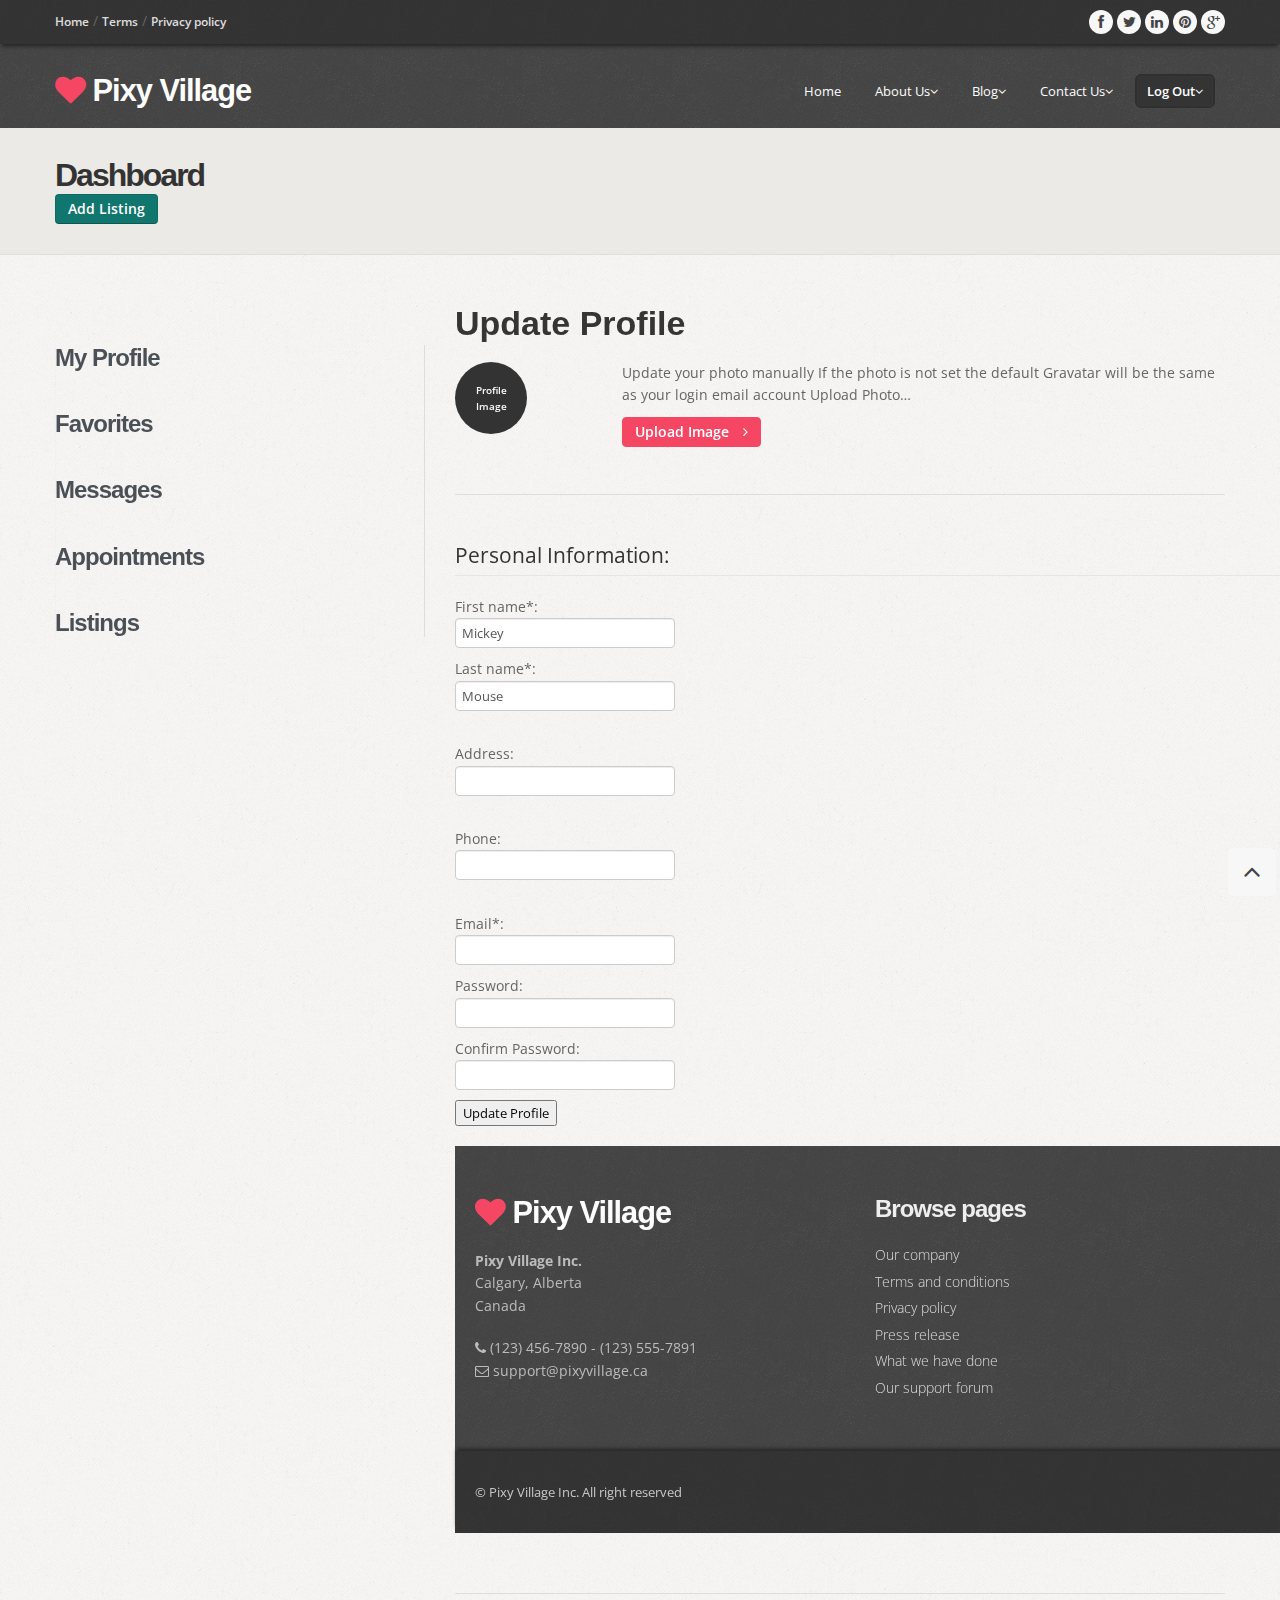
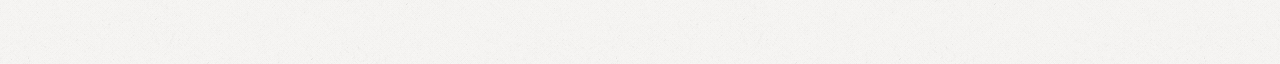
==== commit 0d70048a: "page flow" ====
--- a/dashboard.html
+++ b/dashboard.html
@@ -136,7 +136,8 @@
           <div class="span4">
             <div class="inner-heading">
               <h2>Dashboard</h2>
-                <button>+Add Listing</button>
+              <button class="btn btn-success"
+              onclick=" window.open('listing.html','_blank')"> Add Listing</button>
             </div>
           </div>
         <!--  <div class="span8">
